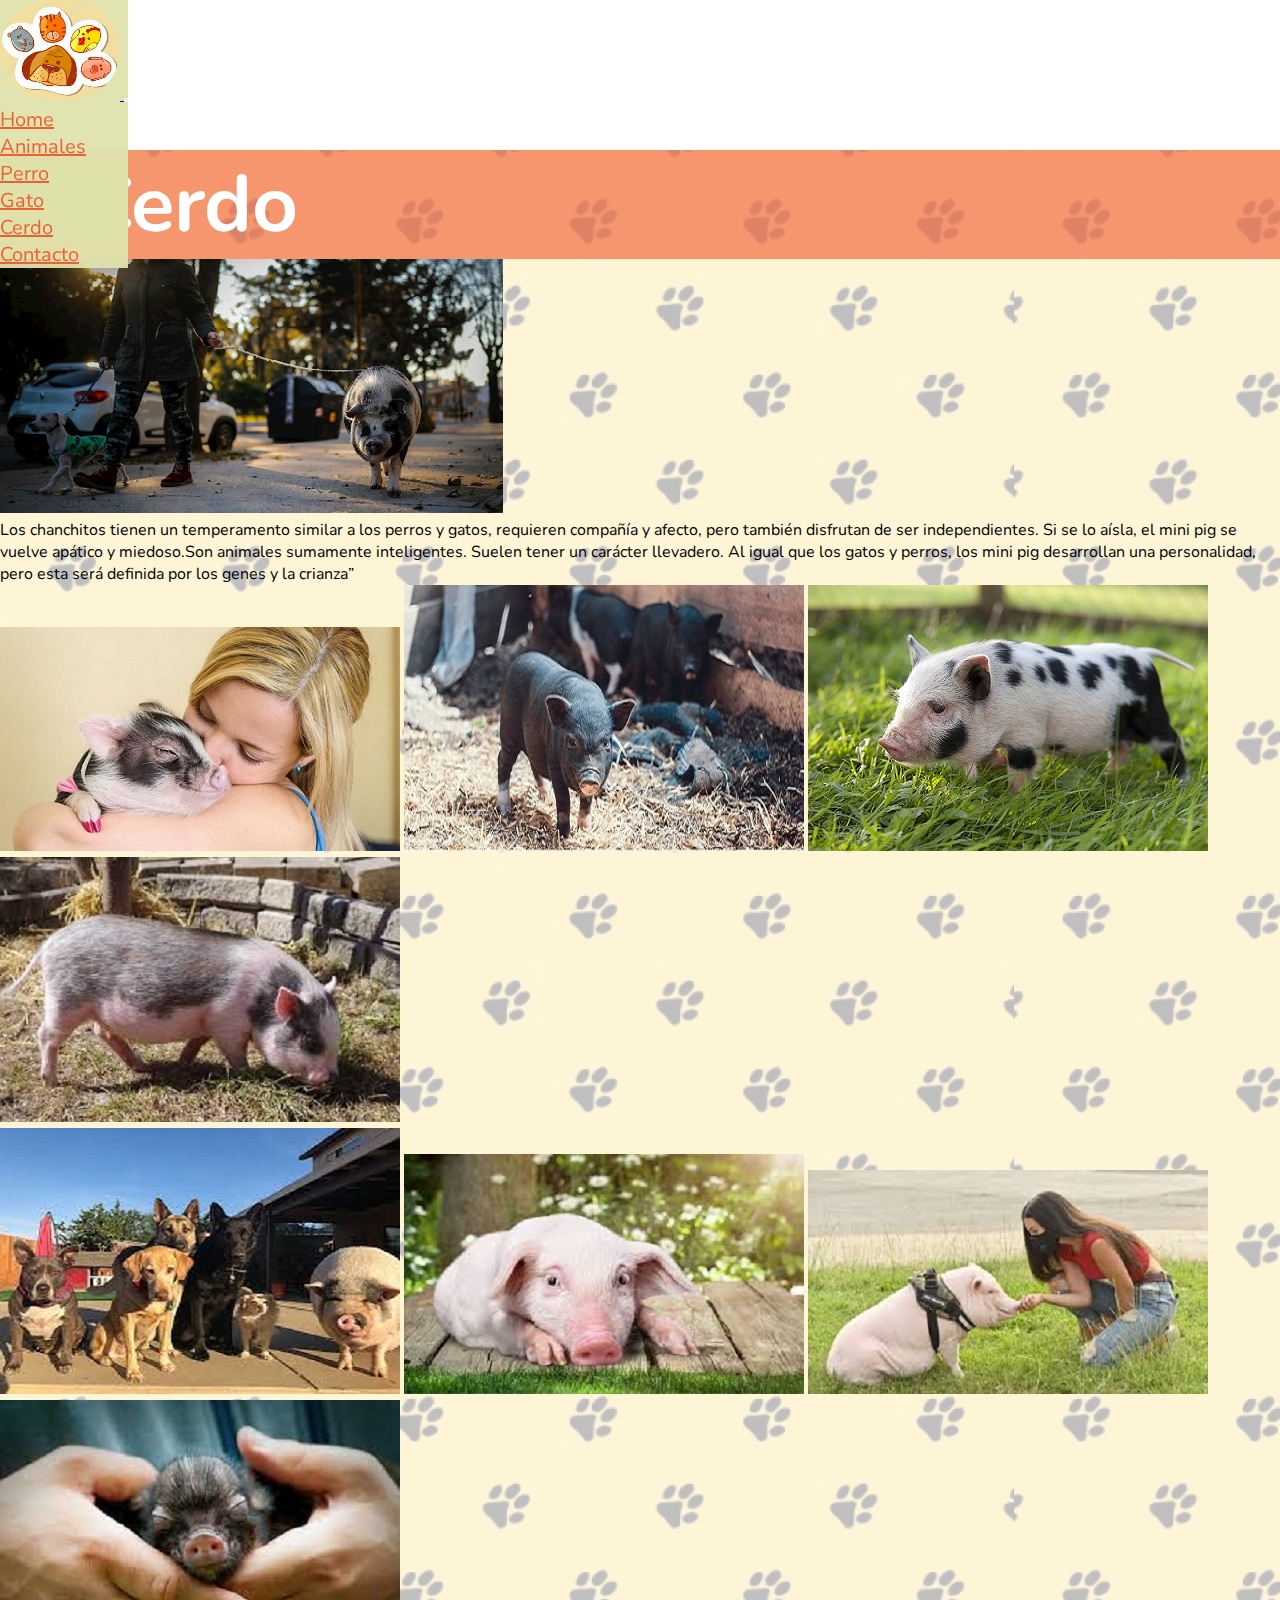
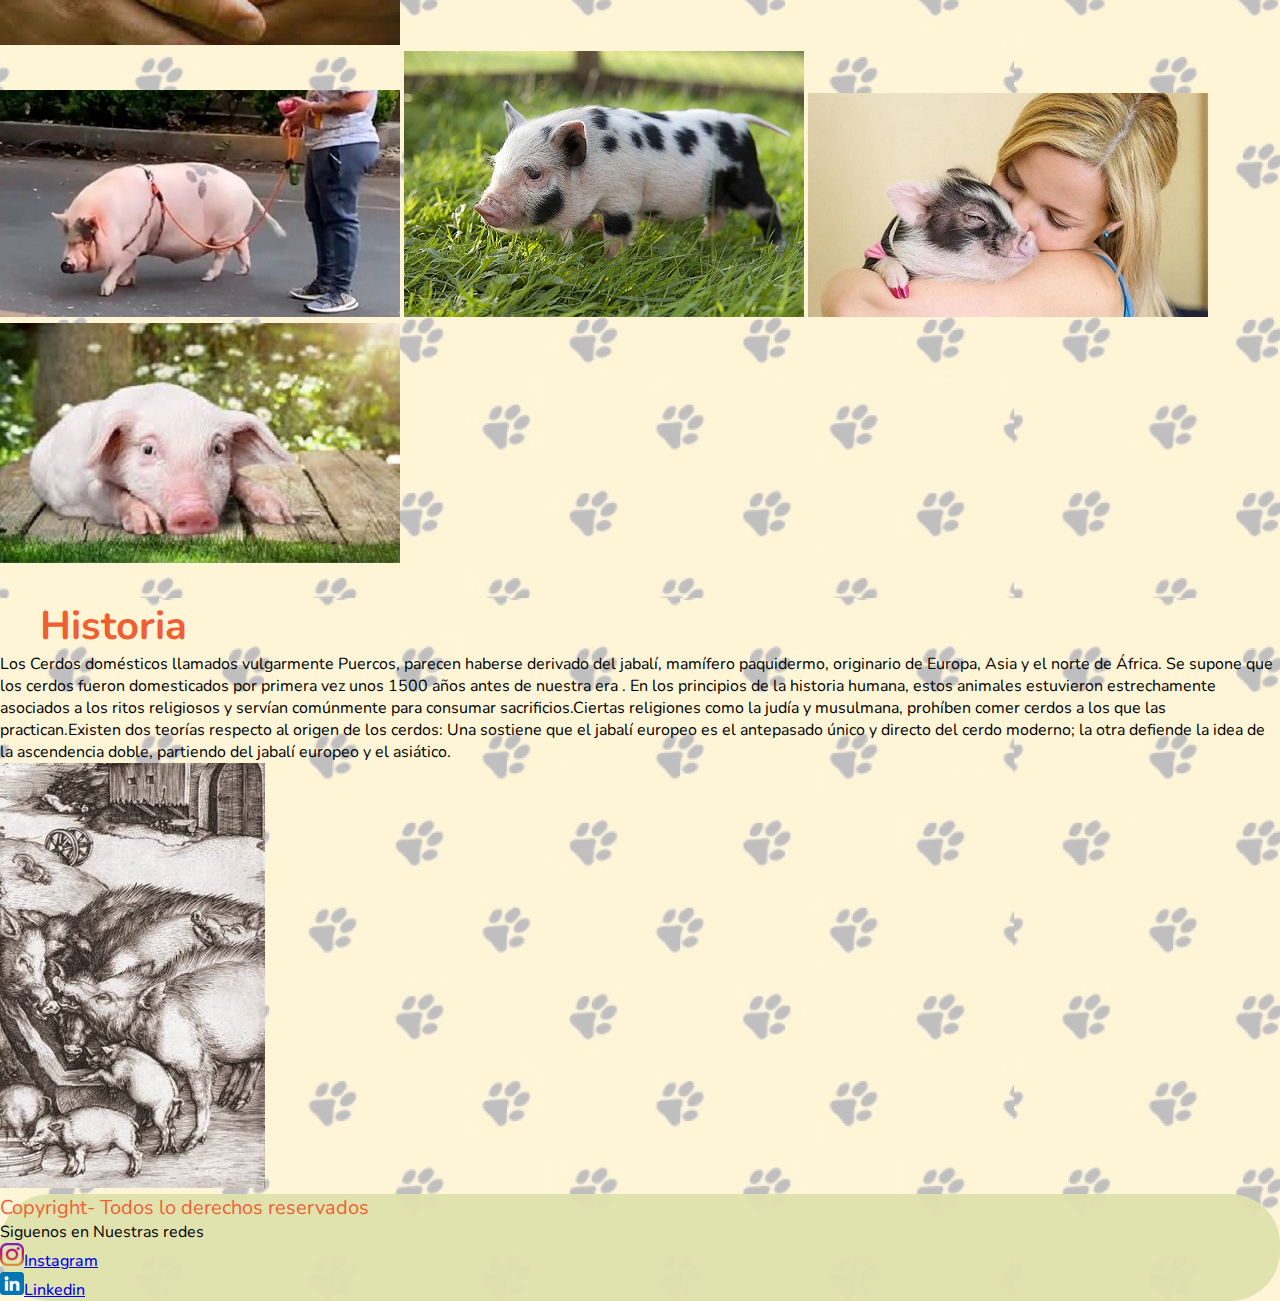
==== cerdo.html @ 75211b32 "tercera entrega proyecto final" ====
<!DOCTYPE html>
<html>
<head>
	<meta charset="utf-8">
	<meta name="viewport" content="width=device-width, initial-scale=1">
	<meta name="description" content="Chanchitos como mascotas?">
	<meta name="keywords" content="chancho, cerdo, cerdito, historia">
	<link href="https://cdn.jsdelivr.net/npm/bootstrap@5.0.2/dist/css/bootstrap.min.css" rel="stylesheet" integrity="sha384-EVSTQN3/azprG1Anm3QDgpJLIm9Nao0Yz1ztcQTwFspd3yD65VohhpuuCOmLASjC" crossorigin="anonymous">
	<link href="https://fonts.googleapis.com/css2?family=Nunito:wght@200&display=swap" rel="stylesheet">
	<link rel="stylesheet" type="text/css" href="css/estilo.css">
	<link rel="shortcut icon"  href="imagenes/iconPestaña.png" />

	<title>Cerdo</title>
</head>
<body>
	<div class="container-fluid  contenidoFullscreen">	
		<!--HEADER-->
		<nav class="navbar navbar-expand-lg navbar-light bg-light ">
		  <div class="container-fluid contenidoNav">
		    <a class="navbar-brand" href="index.html"><!--HREF-->
		      <img src="imagenes/logo.jpg" alt="logo" width="120" height="100">
		    </a>
		    <button class="navbar-toggler" type="button" data-bs-toggle="collapse" data-bs-target="#navbarNavDropdown" aria-controls="navbarNavDropdown" aria-expanded="false" aria-label="Toggle navigation">
		      <span class="navbar-toggler-icon"></span>
		    </button>
		    <div class="collapse navbar-collapse" id="navbarNavDropdown">
		      <ul class="navbar-nav">
		        <li class="nav-item ">
		          <a class="nav-link active textoColorsito " aria-current="page" href="index.html">Home</a> <!--HREF-->
		        </li>
		        <li class="nav-item dropdown">
		          <a class="nav-link dropdown-toggle textoColorsito fw-bold " href="#" id="navbarDropdownMenuLink" role="button" data-bs-toggle="dropdown" aria-expanded="false">Animales</a>
		          <ul class="dropdown-menu dropdownColorsito" aria-labelledby="navbarDropdownMenuLink">
		            <li><a class="dropdown-item textoColorsito" href="perro.html">Perro</a></li> <!--HREF-->
		            <li><a class="dropdown-item textoColorsito" href="gato.html">Gato</a></li> <!--HREF-->
		            <li><a class="dropdown-item textoColorsito" href="cerdo.html">Cerdo</a></li> <!--HREF-->
		          </ul>
		        </li>  
		        <li class="nav-item">
		          <a class="nav-link textoColorsito" href="contacto.html">Contacto</a><!--HREF-->
		        </li>        
		      </ul>
		    </div>
		  </div>
		</nav>
		<!--FIN HEADER-->

		<div class="container-fluid py-5">
				<div class="row container-xl mx-auto">
					<div class="col-12 text-center contenidoTitulo">
						<h1 class="fw-bold">Cerdo</h1>
					</div>
				</div>
				<div class="row g-0 text-center justify-content-center  ">
					<div class=" col-12 col-md-8">
						<img class="img-fluid" src="imagenes/cerdoFoto.jpg">
					</div>
				</div>	
				<div class="row g-0 text-center justify-content-center ">
					<div class="col-12 col-md-8">
							<p class="text-center fw-bold">Los chanchitos tienen un temperamento similar a los perros y gatos, requieren compañía y afecto, pero también disfrutan de ser independientes. Si se lo aísla, el mini pig se vuelve apático y miedoso.Son animales sumamente inteligentes. Suelen tener un carácter llevadero. Al igual que los gatos y perros, los mini pig desarrollan una personalidad, pero esta será definida por los genes y la crianza”</p>
					</div>
				</div>	
		</div>
		<div  class="carousel slide pointer-event animated" data-bs-ride="carousel" style="visibility: visible; animation-name: fadeIn;">
			<div class="carousel-inner">
				<div class="carousel-item active">
					<div class="d-flex justify-content-evenly">
						<img src="imagenes/carusel.jpg" class="d-inline-block w-20 w-sm-30" alt="...">
						<img src="imagenes/carusel2.jpg" class="d-inline-block w-20 w-sm-30" alt="...">
						<img src="imagenes/carusel3.jpg" class="d-inline-block w-20 w-sm-30" alt="...">
						<img src="imagenes/carusel4.jpg" class="d-none d-md-inline-block w-20 d-none" alt="...">
					</div>
				</div>
				<div class="carousel-item">
					<div class="d-flex justify-content-evenly">
						<img src="imagenes/carusel5.jpg" class="d-inline-block w-20 w-sm-30" alt="...">
						<img src="imagenes/carusel6.jpg" class="d-inline-block w-20 w-sm-30" alt="...">
						<img src="imagenes/carusel7.jpg" class="d-inline-block w-20 w-sm-30" alt="...">
						<img src="imagenes/carusel8.jpg" class="d-none d-md-inline-block w-20" alt="...">
					</div>
				</div>
				<div class="carousel-item">
					<div class="d-flex justify-content-evenly">
						<img src="imagenes/carusel9.jpg" class="d-inline-block w-20 w-sm-30" alt="...">
						<img src="imagenes/carusel3.jpg" class="d-inline-block w-20 w-sm-30" alt="...">
						<img src="imagenes/carusel.jpg" class="d-inline-block w-20 w-sm-30" alt="...">
						<img src="imagenes/carusel6.jpg" class="d-none d-md-inline-block w-20" alt="...">
					</div>
				</div>
			</div>
		</div>
		<div class="container-fluid py-5">
				<div class="row">
					<div class="col-12 text-center cotenidoSubtitulo">
						<h2 class="fw-bold">Historia</h2>
					</div>

				</div>
				<div class="row g-0 text-center justify-content-center" >
					<div class=" col-8  col-md-6">
						<p class="text-center fw-bold">Los Cerdos domésticos llamados vulgarmente Puercos, parecen haberse derivado del jabalí, mamífero paquidermo, originario de Europa, Asia y el norte de África. Se supone que los cerdos fueron domesticados por primera vez unos 1500 años antes de nuestra era . En los principios de la historia humana, estos animales estuvieron estrechamente asociados a los ritos religiosos y servían comúnmente para consumar sacrificios.Ciertas religiones como la judía y musulmana, prohíben comer cerdos a los que las practican.Existen dos teorías respecto al origen de los cerdos: Una sostiene que el jabalí europeo es el antepasado único y directo del cerdo moderno; la otra defiende la idea de la ascendencia doble, partiendo del jabalí europeo y el asiático.</p>
					</div>
				</div>
				<div class="row g-0 text-center justify-content-center" >
						<div class=" col-12  col-md-8">
							<img src="imagenes/cerdoHistoria.jpg">
						</div>
				</div>
		</div>		
		<!--FOOTER-->
	  	<footer class="footer mt-auto py-3 bg-light pieDeContacto d-flex justify-content-sm-center ">
			<div class="container">
			    <span class="text-muted textoColorsito">Copyright- Todos lo derechos reservados</span>
			    <div class="row container-md">
			    	<p class="fw-bold">Siguenos en Nuestras redes</p>
			    	<ul>
			    		<li><a href="https://www.instagram.com/z.catriel/" class="text-decoration-none"><img class ="icon" src="imagenes/instagram.png" height="23" width="24" >Instagram</a></li>
			    		<li><a href="https://www.linkedin.com/in/zeeb-catriel-labat-46a80b188/" class="text-decoration-none"><img class ="icon" src="imagenes/linkedin.png" height="23" width="24" >Linkedin</a></li>
			    	</ul>	
			    </div>
			</div>
		</footer>
		<!--FOOTER-->
	</div>
	<!---FIN FULLSCREEN-->	
	<script src="https://cdn.jsdelivr.net/npm/bootstrap@5.0.2/dist/js/bootstrap.bundle.min.js" integrity="sha384-MrcW6ZMFYlzcLA8Nl+NtUVF0sA7MsXsP1UyJoMp4YLEuNSfAP+JcXn/tWtIaxVXM" crossorigin="anonymous"></script> <!--LINK BOOTSTRAP-->	

</body>
</html>
---- css/estilo.css ----
.font-weight-ligth {
  font-weight: 300;
}

.font-weight-regular {
  font-weight: 400;
}

.font-weight-medium {
  font-weight: 500;
}

* {
  padding: 0;
  margin: 0;
}

body {
  font-family: 'Nunito', sans-serif;
}

.contenidoNav {
  position: fixed;
  top: 0;
  z-index: 1;
}

.contenidoNav img {
  border-radius: 50px;
  -webkit-transition: all 250ms ease-in-out;
  transition: all 250ms ease-in-out;
}

.contenidoNav img:hover {
  -webkit-transform: scale(1.1);
          transform: scale(1.1);
  border-radius: 44px;
}

.dropdownColorsito, .contenidoNav {
  background-color: #dfe1acf2;
}

.textoColorsito {
  color: #F05F31 !important;
  font-size: 1.25rem;
}

.contenidoFullscreen {
  background: url(../imagenes/fullscreen3.jpg);
  height: 100%;
  z-index: 1000;
}

.contenidoAnimalesHome, .contenidoContacto {
  margin-top: 100px;
}

.contenidoTitulo {
  margin-top: 150px;
}

.contenidoTitulo h1 {
  font-size: 5rem;
  padding: 0 1em;
  background-color: #f05f31a1;
  color: #fff;
}

@media (max-width: 768px) {
  .contenidoTitulo h1 {
    font-size: 3rem;
    padding: 0 1em;
  }
}

.cotenidoSubtitulo {
  margin-top: 30px;
}

.cotenidoSubtitulo h2, .cotenidoSubtitulo h3 {
  font-size: 2.5rem;
  padding: 0 1em;
  color: #F05F31;
}

@media (max-width: 768px) {
  .cotenidoSubtitulo h2, .cotenidoSubtitulo h3 {
    font-size: 1.5rem;
    padding: 0 1em;
  }
}

.contenidoAnimalesHome__imagen {
  -webkit-transition: all 250ms ease-in-out;
  transition: all 250ms ease-in-out;
  margin-top: 40px;
}

.contenidoAnimalesHome__imagen img {
  height: 400px;
  margin: 55px;
}

.contenidoAnimalesHome__imagen img:hover {
  -webkit-transform: scale(1.1);
          transform: scale(1.1);
  border-radius: 44px;
  border: 2px solid #F05F31;
}

.gatoImagenAnimacion {
  -webkit-animation-name: gato;
          animation-name: gato;
  -webkit-animation-iteration-count: 1;
          animation-iteration-count: 1;
  -webkit-animation-timing-function: ease-in-out;
          animation-timing-function: ease-in-out;
  -webkit-animation-duration: 2s;
          animation-duration: 2s;
}

@-webkit-keyframes gato {
  0% {
    top: 100%;
    margin-top: -50px;
  }
  100% {
    top: 0;
  }
}

@keyframes gato {
  0% {
    top: 100%;
    margin-top: -50px;
  }
  100% {
    top: 0;
  }
}

.botonEnviar input {
  -webkit-transition: all 250ms ease-in-out;
  transition: all 250ms ease-in-out;
}

.botonEnviar input:hover {
  -webkit-transform: scale(1.1);
          transform: scale(1.1);
  border-radius: 50px;
  background-color: #dfe1acf2;
}

.perroCocina {
  -webkit-transition: all 250ms ease-in-out;
  transition: all 250ms ease-in-out;
}

.perroCocina:hover {
  -webkit-transform: scale(1.1);
          transform: scale(1.1);
}

.pieDeContacto {
  border-radius: 50px;
  background-color: #dfe1acf2 !important;
}

.pieDeContacto ul li {
  font-weight: 500;
  list-style-type: none;
}
/*# sourceMappingURL=estilo.css.map */
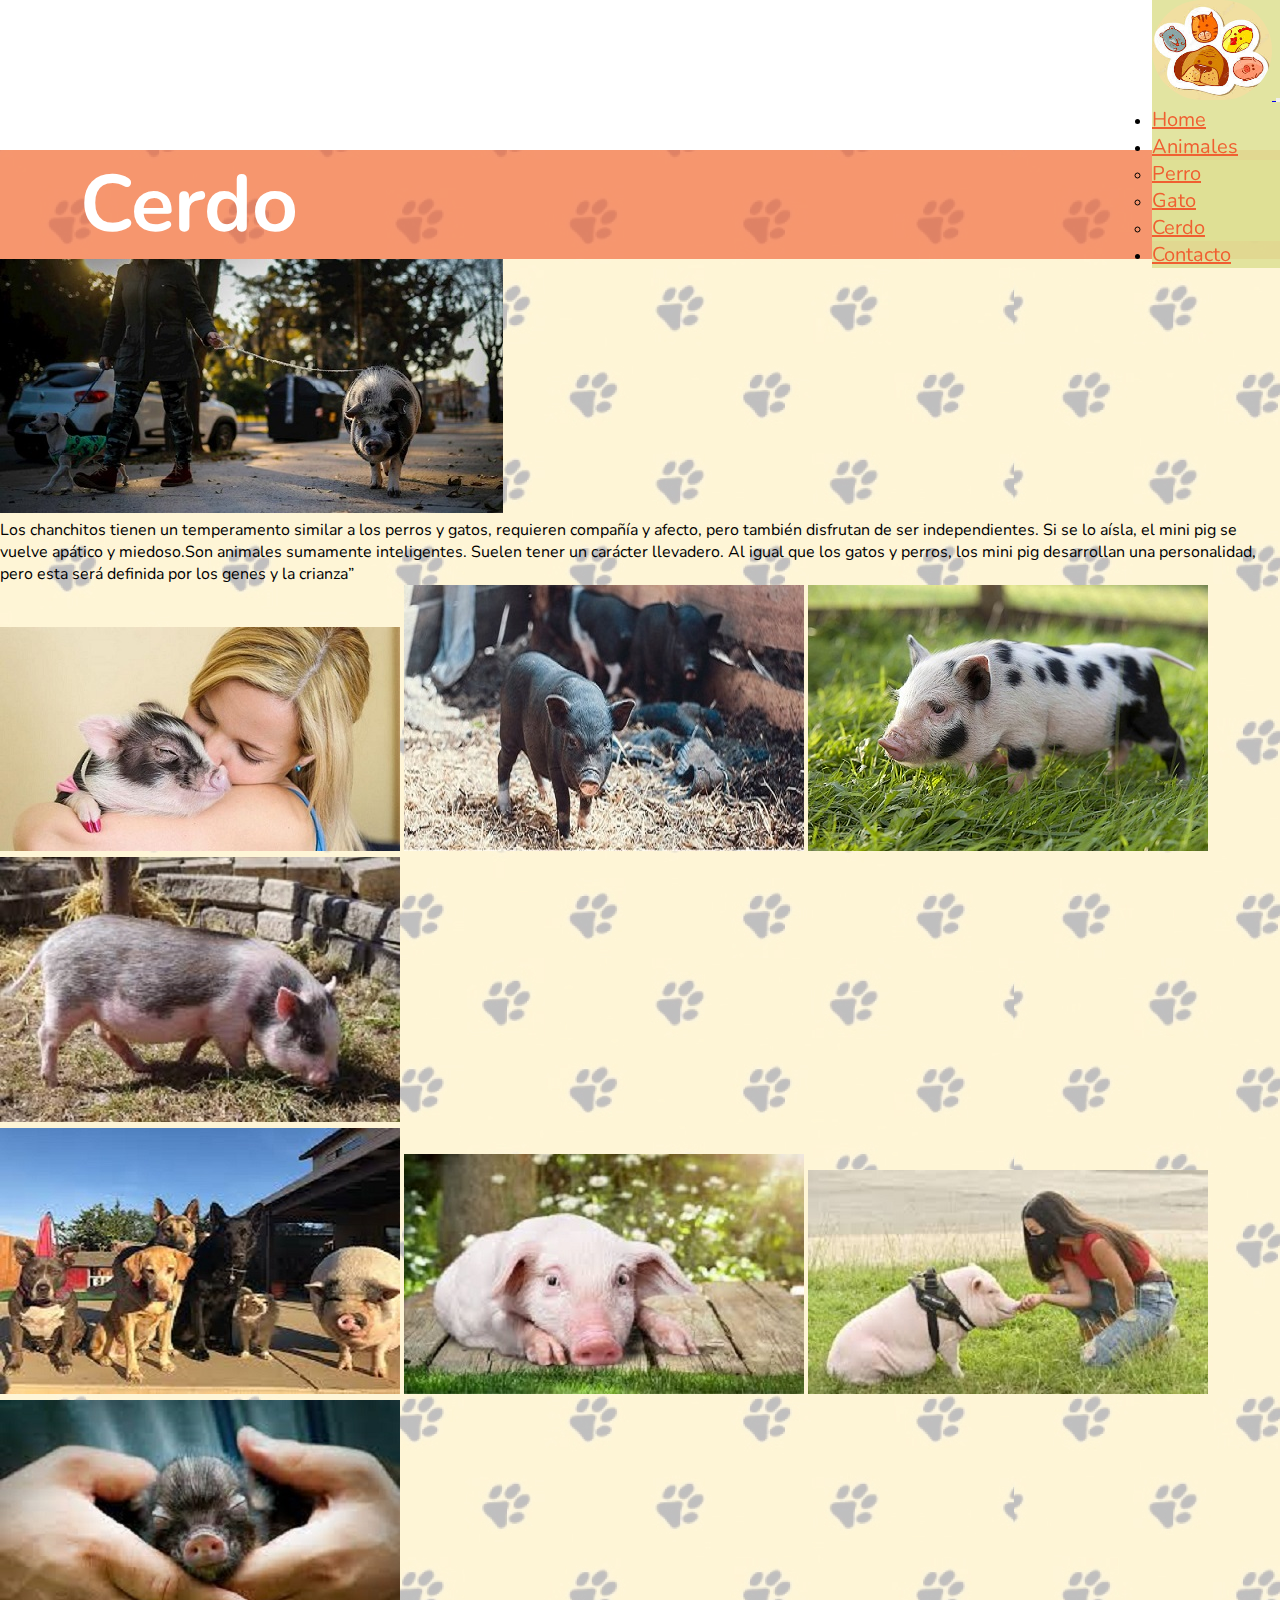
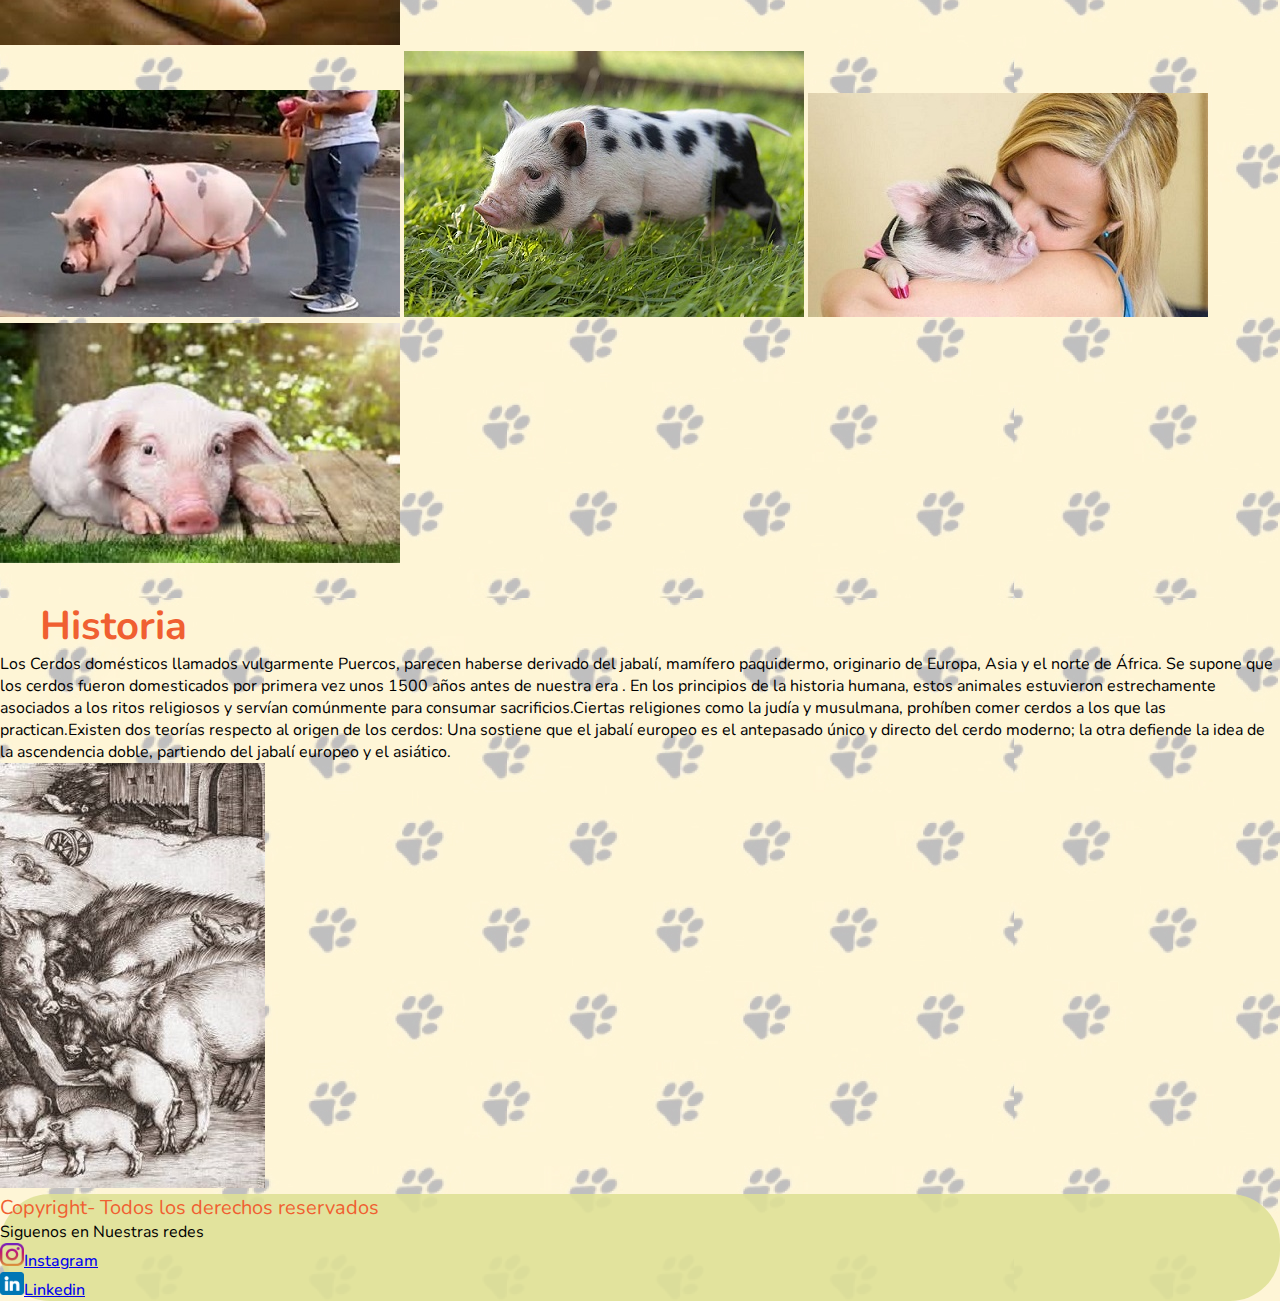
==== commit a7844198: "formulario" ====
--- a/cerdo.html
+++ b/cerdo.html
@@ -111,7 +111,7 @@
 		<!--FOOTER-->
 	  	<footer class="footer mt-auto py-3 bg-light pieDeContacto d-flex justify-content-sm-center ">
 			<div class="container">
-			    <span class="text-muted textoColorsito">Copyright- Todos lo derechos reservados</span>
+			    <span class="text-muted textoColorsito">Copyright- Todos los derechos reservados</span>
 			    <div class="row container-md">
 			    	<p class="fw-bold">Siguenos en Nuestras redes</p>
 			    	<ul>
--- a/css/estilo.css
+++ b/css/estilo.css
@@ -22,6 +22,7 @@
 .contenidoNav {
   position: fixed;
   top: 0;
+  right: 0;
   z-index: 1;
 }
 
@@ -38,7 +39,7 @@
 }
 
 .dropdownColorsito, .contenidoNav {
-  background-color: #dfe1acf2;
+  background-color: #dee195e3;
 }
 
 .textoColorsito {
@@ -140,6 +141,23 @@
   }
 }
 
+.carruselRazaGato p {
+  font-size: 2rem;
+  padding: 0 1em;
+}
+
+@media (max-width: 768px) {
+  .carruselRazaGato p {
+    font-size: 0.8rem;
+    padding: 0 1em;
+  }
+}
+
+.carruselRazaGato img {
+  -o-object-fit: cover;
+     object-fit: cover;
+}
+
 .botonEnviar input {
   -webkit-transition: all 250ms ease-in-out;
   transition: all 250ms ease-in-out;
@@ -149,7 +167,7 @@
   -webkit-transform: scale(1.1);
           transform: scale(1.1);
   border-radius: 50px;
-  background-color: #dfe1acf2;
+  background-color: #dee195e3;
 }
 
 .perroCocina {
@@ -164,7 +182,7 @@
 
 .pieDeContacto {
   border-radius: 50px;
-  background-color: #dfe1acf2 !important;
+  background-color: #dee195e3 !important;
 }
 
 .pieDeContacto ul li {
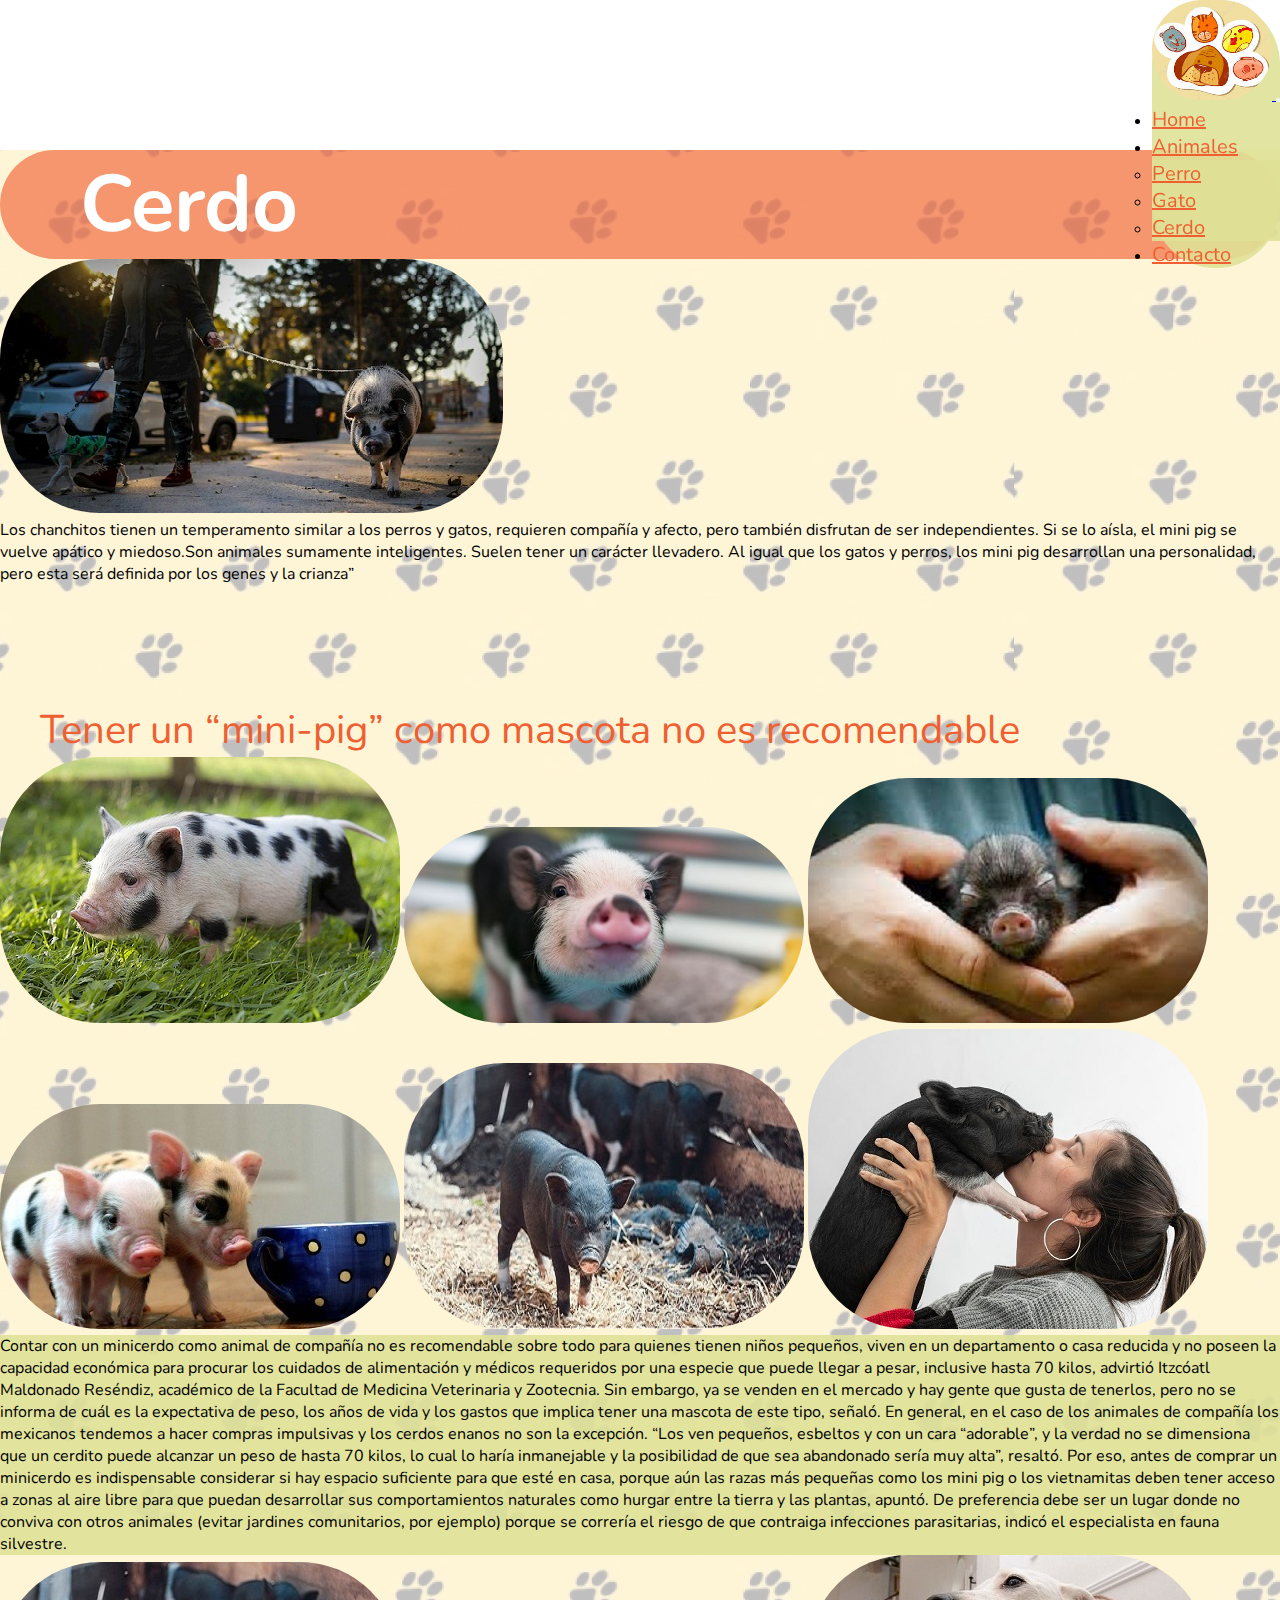
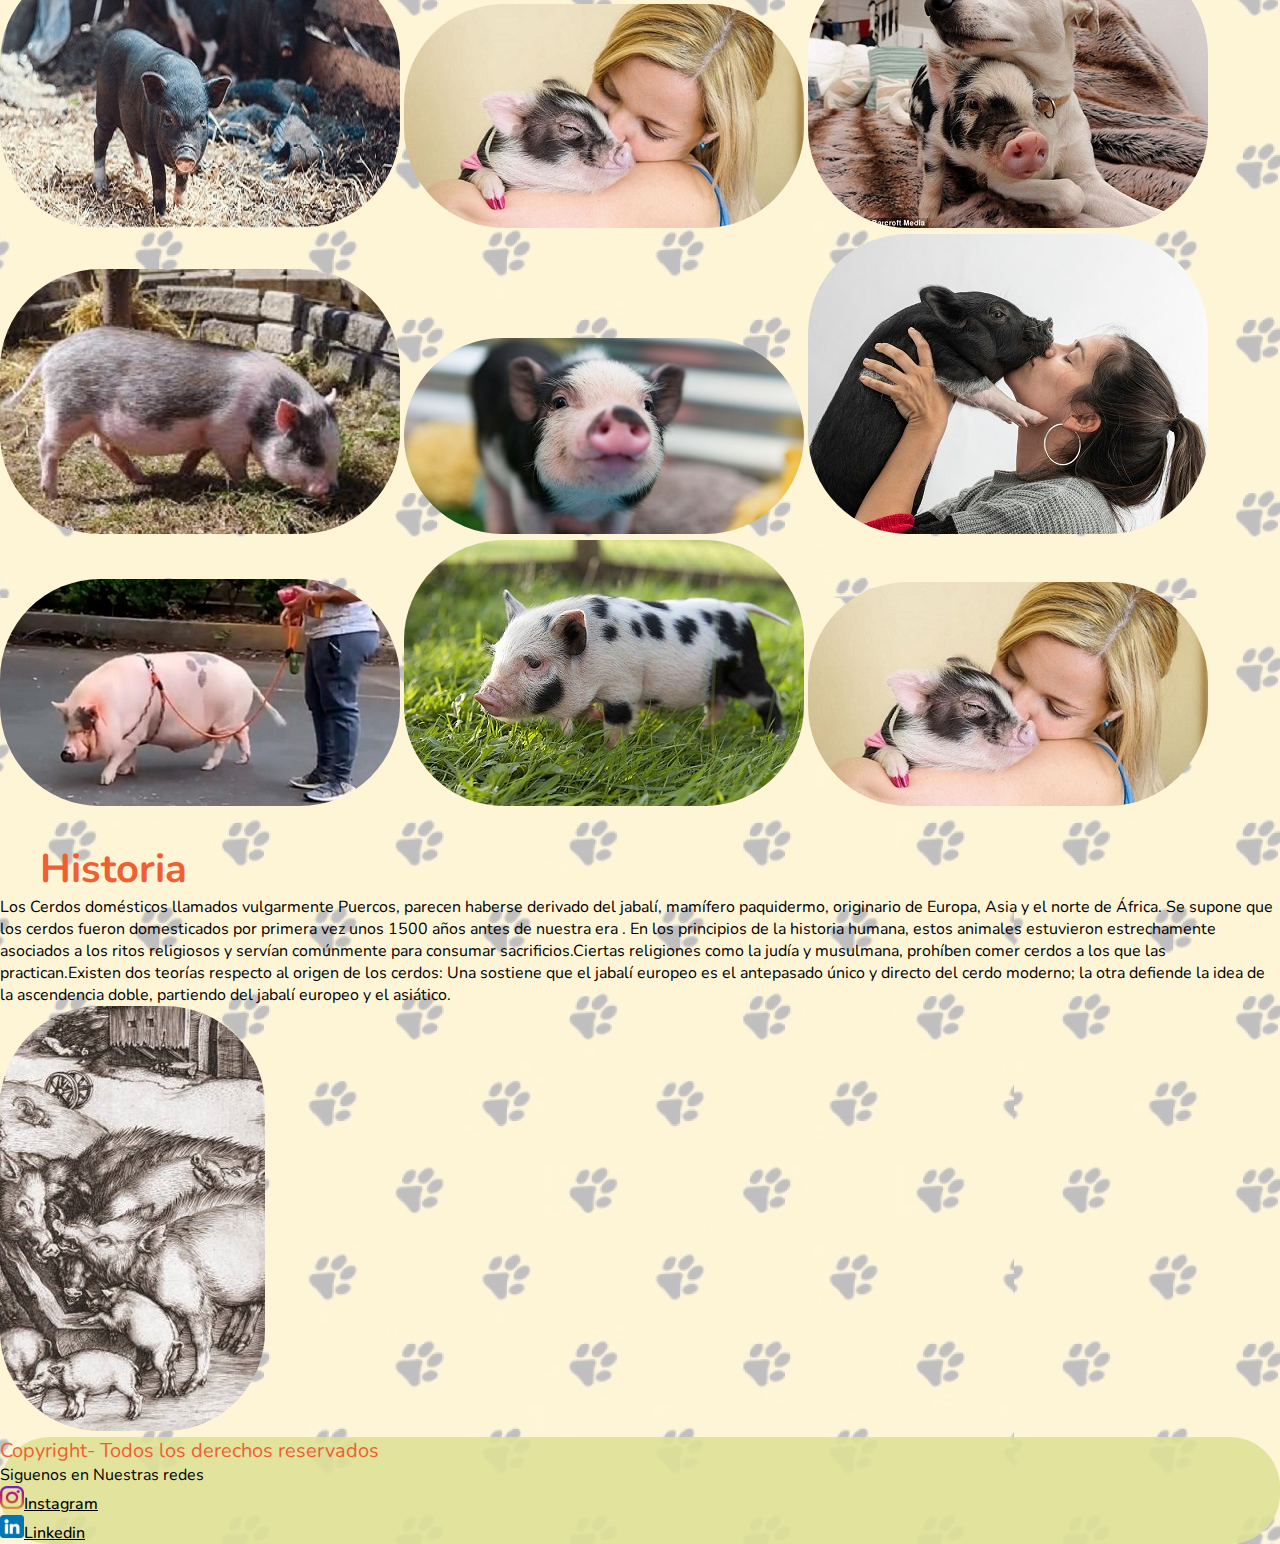
==== commit 765110d0: "preparando reentrega" ====
--- a/cerdo.html
+++ b/cerdo.html
@@ -46,66 +46,99 @@
 		<!--FIN HEADER-->
 
 		<div class="container-fluid py-5">
-				<div class="row container-xl mx-auto">
-					<div class="col-12 text-center contenidoTitulo">
+				<div class="row container-xl my-5">
+					<div class="col-12 text-center contenidoTitulo borde">
 						<h1 class="fw-bold">Cerdo</h1>
 					</div>
 				</div>
-				<div class="row g-0 text-center justify-content-center  ">
-					<div class=" col-12 col-md-8">
+				<div class="row  text-center justify-content-center align-items-center my-5  ">
+					<div class=" col-12 col-md-6 my-5 borde">
 						<img class="img-fluid" src="imagenes/cerdoFoto.jpg">
-					</div>
-				</div>	
-				<div class="row g-0 text-center justify-content-center ">
-					<div class="col-12 col-md-8">
+					</div>	
+					<div class="col-12 col-md-6  text-center">
 							<p class="text-center fw-bold">Los chanchitos tienen un temperamento similar a los perros y gatos, requieren compañía y afecto, pero también disfrutan de ser independientes. Si se lo aísla, el mini pig se vuelve apático y miedoso.Son animales sumamente inteligentes. Suelen tener un carácter llevadero. Al igual que los gatos y perros, los mini pig desarrollan una personalidad, pero esta será definida por los genes y la crianza”</p>
 					</div>
 				</div>	
 		</div>
-		<div  class="carousel slide pointer-event animated" data-bs-ride="carousel" style="visibility: visible; animation-name: fadeIn;">
-			<div class="carousel-inner">
-				<div class="carousel-item active">
-					<div class="d-flex justify-content-evenly">
-						<img src="imagenes/carusel.jpg" class="d-inline-block w-20 w-sm-30" alt="...">
-						<img src="imagenes/carusel2.jpg" class="d-inline-block w-20 w-sm-30" alt="...">
-						<img src="imagenes/carusel3.jpg" class="d-inline-block w-20 w-sm-30" alt="...">
-						<img src="imagenes/carusel4.jpg" class="d-none d-md-inline-block w-20 d-none" alt="...">
+		<br><br><br><br>
+		<div class="conteiner my-5">
+			<div class="cotenidoSubtitulo text-center">
+				<p>Tener un “mini-pig” como mascota no es recomendable</p>
+			</div>
+			<div  class="carousel slide pointer-event animated my-5" data-bs-ride="carousel" style="visibility: visible; animation-name: fadeIn;">
+				<div class="carousel-inner">
+					<div class="carousel-item">
+						<div class="d-flex justify-content-around borde">
+							<img src="imagenes/carusel3.jpg" class="d-inline-block  m-3" >
+							<img src="imagenes/carusel6.jpg" class="d-inline-block  m-3">
+							<img src="imagenes/carusel8.jpg" class="d-inline-block  m-3" >
+							
+						</div>
+					</div>
+					<div class="carousel-item active">
+						<div class="d-flex justify-content-around borde">
+							<img src="imagenes/carusel5.jpg" class="d-inline-block w-20 w-sm-30 m-3">
+							<img src="imagenes/carusel2.jpg" class="d-inline-block w-20 w-sm-30 m-3">
+							<img src="imagenes/carusel7.jpg" class="d-inline-block w-20 w-sm-30 m-3">
+							
+						</div>
 					</div>
 				</div>
-				<div class="carousel-item">
-					<div class="d-flex justify-content-evenly">
-						<img src="imagenes/carusel5.jpg" class="d-inline-block w-20 w-sm-30" alt="...">
-						<img src="imagenes/carusel6.jpg" class="d-inline-block w-20 w-sm-30" alt="...">
-						<img src="imagenes/carusel7.jpg" class="d-inline-block w-20 w-sm-30" alt="...">
-						<img src="imagenes/carusel8.jpg" class="d-none d-md-inline-block w-20" alt="...">
+			</div>
+			<div class="conteiner text-center m-5 dropdownColorsito">
+				<p class="p-3 fw-bold">Contar con un minicerdo como animal de compañía no es recomendable sobre todo para quienes tienen niños pequeños, viven en un departamento o casa reducida y no poseen la capacidad económica para procurar los cuidados de alimentación y médicos requeridos por una especie que puede llegar a pesar, inclusive hasta 70 kilos, advirtió Itzcóatl Maldonado Reséndiz, académico de la Facultad de Medicina Veterinaria y Zootecnia.
+
+					Sin embargo, ya se venden en el mercado y hay gente que gusta de tenerlos, pero no se informa de cuál es la expectativa de peso, los años de vida y los gastos que implica tener una mascota de este tipo, señaló.
+					
+					En general, en el caso de los animales de compañía los mexicanos tendemos a hacer compras impulsivas y los cerdos enanos no son la excepción. “Los ven pequeños, esbeltos y con un cara “adorable”, y la verdad no se dimensiona que un cerdito puede alcanzar un peso de hasta 70 kilos, lo cual lo haría inmanejable y la posibilidad de que sea abandonado sería muy alta”, resaltó.
+					
+					Por eso, antes de comprar un minicerdo es indispensable considerar si hay espacio suficiente para que esté en casa, porque aún las razas más pequeñas como los mini pig o los vietnamitas deben tener acceso a zonas al aire libre para que puedan desarrollar sus comportamientos naturales como hurgar entre la tierra y las plantas, apuntó.
+					
+					De preferencia debe ser un lugar donde no conviva con otros animales (evitar jardines comunitarios, por ejemplo) porque se correría el riesgo de que contraiga infecciones parasitarias, indicó el especialista en fauna silvestre.</p>
+			</div>		
+			<div  class="carousel slide pointer-event animated my-5" data-bs-ride="carousel" style="visibility: visible; animation-name: fadeIn;">
+				<div class="carousel-inner">
+					<div class="carousel-item active">
+						<div class="d-flex justify-content-around borde">
+							<img src="imagenes/carusel2.jpg" class="d-inline-block w-20 w-sm-30 m-3" >
+							<img src="imagenes/carusel.jpg" class="d-inline-block w-20 w-sm-30 m-3">
+							<img src="imagenes/caruselj.jpg" class="d-inline-block w-20 w-sm-30 m-3" >
+							
+						</div>
 					</div>
-				</div>
-				<div class="carousel-item">
-					<div class="d-flex justify-content-evenly">
-						<img src="imagenes/carusel9.jpg" class="d-inline-block w-20 w-sm-30" alt="...">
-						<img src="imagenes/carusel3.jpg" class="d-inline-block w-20 w-sm-30" alt="...">
-						<img src="imagenes/carusel.jpg" class="d-inline-block w-20 w-sm-30" alt="...">
-						<img src="imagenes/carusel6.jpg" class="d-none d-md-inline-block w-20" alt="...">
+					<div class="carousel-item">
+						<div class="d-flex justify-content-around borde">
+							<img src="imagenes/carusel4.jpg" class="d-inline-block w-20 w-sm-30 m-3">
+							<img src="imagenes/carusel6.jpg" class="d-inline-block w-20 w-sm-30 m-3">
+							<img src="imagenes/carusel7.jpg" class="d-inline-block w-20 w-sm-30 m-3">
+							
+						</div>
+					</div>
+					<div class="carousel-item">
+						<div class="d-flex justify-content-around borde">
+							<img src="imagenes/carusel9.jpg" class="d-inline-block w-20 w-sm-30 m-3">
+							<img src="imagenes/carusel3.jpg" class="d-inline-block w-20 w-sm-30 m-3">
+							<img src="imagenes/carusel.jpg" class="d-inline-block w-20 w-sm-30 m-3">
+							
+						</div>
 					</div>
 				</div>
 			</div>
 		</div>
-		<div class="container-fluid py-5">
+		<div class="container-fluid py-5 my-5">
 				<div class="row">
-					<div class="col-12 text-center cotenidoSubtitulo">
-						<h2 class="fw-bold">Historia</h2>
+					<div class="col-12 text-center cotenidoSubtitulo my-5">
+						<h2 class="fw-bold my-4">Historia</h2>
 					</div>
 
 				</div>
-				<div class="row g-0 text-center justify-content-center" >
-					<div class=" col-8  col-md-6">
-						<p class="text-center fw-bold">Los Cerdos domésticos llamados vulgarmente Puercos, parecen haberse derivado del jabalí, mamífero paquidermo, originario de Europa, Asia y el norte de África. Se supone que los cerdos fueron domesticados por primera vez unos 1500 años antes de nuestra era . En los principios de la historia humana, estos animales estuvieron estrechamente asociados a los ritos religiosos y servían comúnmente para consumar sacrificios.Ciertas religiones como la judía y musulmana, prohíben comer cerdos a los que las practican.Existen dos teorías respecto al origen de los cerdos: Una sostiene que el jabalí europeo es el antepasado único y directo del cerdo moderno; la otra defiende la idea de la ascendencia doble, partiendo del jabalí europeo y el asiático.</p>
+				<div class=" row flex-row-reverse text-center align-items-center">
+					<div class=" col-12  col-md-6 text-center">
+						<p class="fw-bold">Los Cerdos domésticos llamados vulgarmente Puercos, parecen haberse derivado del jabalí, mamífero paquidermo, originario de Europa, Asia y el norte de África. Se supone que los cerdos fueron domesticados por primera vez unos 1500 años antes de nuestra era . En los principios de la historia humana, estos animales estuvieron estrechamente asociados a los ritos religiosos y servían comúnmente para consumar sacrificios.Ciertas religiones como la judía y musulmana, prohíben comer cerdos a los que las practican.Existen dos teorías respecto al origen de los cerdos: Una sostiene que el jabalí europeo es el antepasado único y directo del cerdo moderno; la otra defiende la idea de la ascendencia doble, partiendo del jabalí europeo y el asiático.</p>
 					</div>
-				</div>
-				<div class="row g-0 text-center justify-content-center" >
-						<div class=" col-12  col-md-8">
-							<img src="imagenes/cerdoHistoria.jpg">
-						</div>
+					<div class=" col-12  col-md-6 borde text-center">
+						<img src="imagenes/cerdoHistoria.jpg">
+					</div>
 				</div>
 		</div>		
 		<!--FOOTER-->
--- a/css/estilo.css
+++ b/css/estilo.css
@@ -20,6 +20,7 @@
 }
 
 .contenidoNav {
+  border-radius: 100px;
   position: fixed;
   top: 0;
   right: 0;
@@ -28,14 +29,16 @@
 
 .contenidoNav img {
   border-radius: 50px;
-  -webkit-transition: all 250ms ease-in-out;
-  transition: all 250ms ease-in-out;
+  -webkit-transition: all 1s ease-in-out;
+  transition: all 1s ease-in-out;
 }
 
 .contenidoNav img:hover {
-  -webkit-transform: scale(1.1);
-          transform: scale(1.1);
-  border-radius: 44px;
+  -webkit-transform: rotate(360deg);
+          transform: rotate(360deg);
+  border-radius: 100px;
+  -webkit-box-shadow: 0px 0px 15px 15px #dee195e3;
+          box-shadow: 0px 0px 15px 15px #dee195e3;
 }
 
 .dropdownColorsito, .contenidoNav {
@@ -57,11 +60,29 @@
   margin-top: 100px;
 }
 
+.otrosSitio {
+  border-radius: 50px;
+}
+
+.otrosSitio a {
+  color: #000;
+}
+
+.otrosSitio a img {
+  border-radius: 100px;
+}
+
+.otrosSitio a .boton:hover {
+  color: #dee195e3;
+  background-color: #000;
+}
+
 .contenidoTitulo {
   margin-top: 150px;
 }
 
 .contenidoTitulo h1 {
+  border-radius: 100px;
   font-size: 5rem;
   padding: 0 1em;
   background-color: #f05f31a1;
@@ -79,26 +100,31 @@
   margin-top: 30px;
 }
 
-.cotenidoSubtitulo h2, .cotenidoSubtitulo h3 {
+.cotenidoSubtitulo h2, .cotenidoSubtitulo h3, .cotenidoSubtitulo p {
   font-size: 2.5rem;
   padding: 0 1em;
   color: #F05F31;
 }
 
 @media (max-width: 768px) {
-  .cotenidoSubtitulo h2, .cotenidoSubtitulo h3 {
+  .cotenidoSubtitulo h2, .cotenidoSubtitulo h3, .cotenidoSubtitulo p {
     font-size: 1.5rem;
     padding: 0 1em;
   }
 }
 
+.borde img {
+  border-radius: 100px;
+}
+
 .contenidoAnimalesHome__imagen {
-  -webkit-transition: all 250ms ease-in-out;
-  transition: all 250ms ease-in-out;
+  -webkit-transition: all 3s ease-in-out;
+  transition: all 3s ease-in-out;
   margin-top: 40px;
 }
 
 .contenidoAnimalesHome__imagen img {
+  border-radius: 50px;
   height: 400px;
   margin: 55px;
 }
@@ -106,7 +132,9 @@
 .contenidoAnimalesHome__imagen img:hover {
   -webkit-transform: scale(1.1);
           transform: scale(1.1);
-  border-radius: 44px;
+  border-radius: 100px;
+  -webkit-filter: saturate(200%);
+          filter: saturate(200%);
   border: 2px solid #F05F31;
 }
 
@@ -170,6 +198,35 @@
   background-color: #dee195e3;
 }
 
+.logoEnvio {
+  -webkit-transition: all 2s ease-in-out;
+  transition: all 2s ease-in-out;
+}
+
+.logoEnvio img {
+  border-radius: 100px;
+  opacity: 0.8;
+}
+
+.logoEnvio img:hover {
+  -webkit-transform: scale(0.8);
+          transform: scale(0.8);
+  opacity: 1;
+}
+
+.letraEnvio h2, .letraEnvio .cotenidoSubtitulo h3, .cotenidoSubtitulo .letraEnvio h3 {
+  color: #F05F31;
+  font-size: 2.5rem;
+  padding: 0 1em;
+}
+
+@media (max-width: 768px) {
+  .letraEnvio h2, .letraEnvio .cotenidoSubtitulo h3, .cotenidoSubtitulo .letraEnvio h3 {
+    font-size: 0.8rem;
+    padding: 0 1em;
+  }
+}
+
 .perroCocina {
   -webkit-transition: all 250ms ease-in-out;
   transition: all 250ms ease-in-out;
@@ -178,6 +235,7 @@
 .perroCocina:hover {
   -webkit-transform: scale(1.1);
           transform: scale(1.1);
+  border-radius: 100px;
 }
 
 .pieDeContacto {
@@ -189,4 +247,8 @@
   font-weight: 500;
   list-style-type: none;
 }
+
+.pieDeContacto ul li a {
+  color: #000;
+}
 /*# sourceMappingURL=estilo.css.map */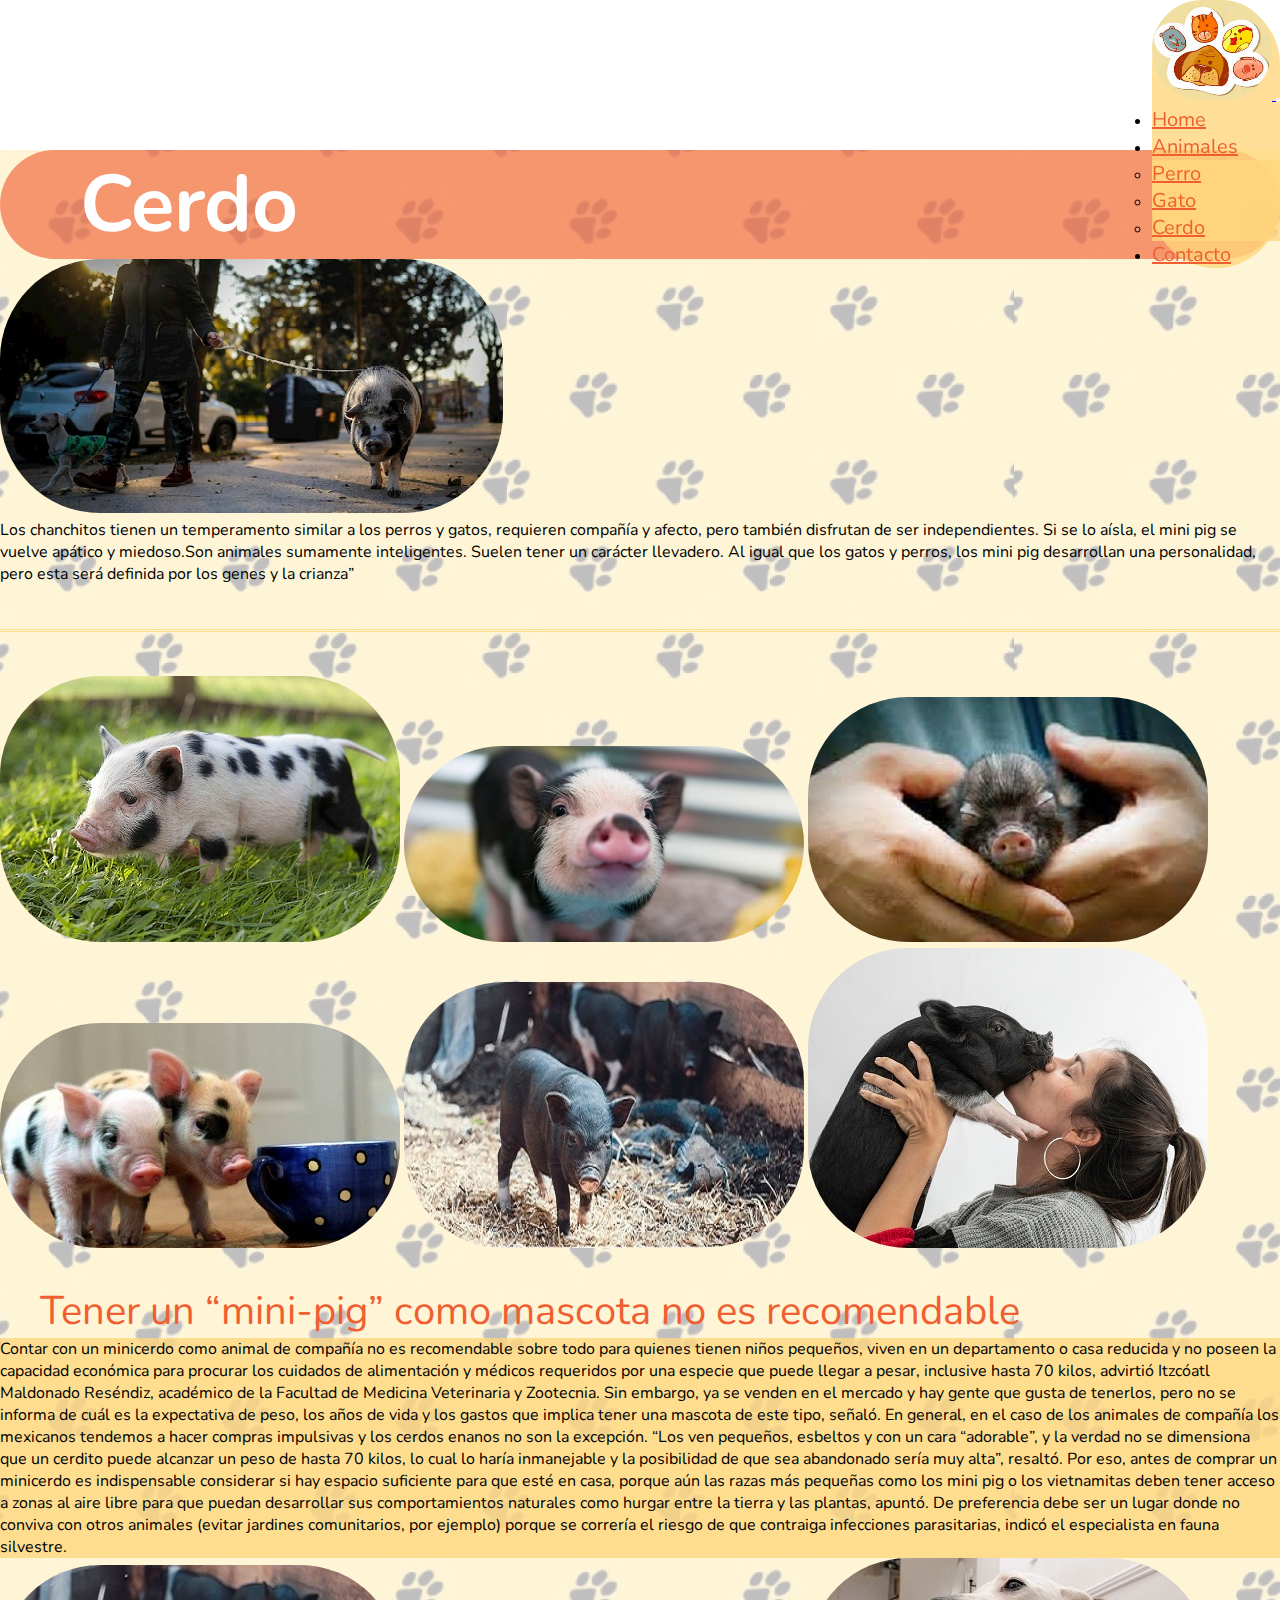
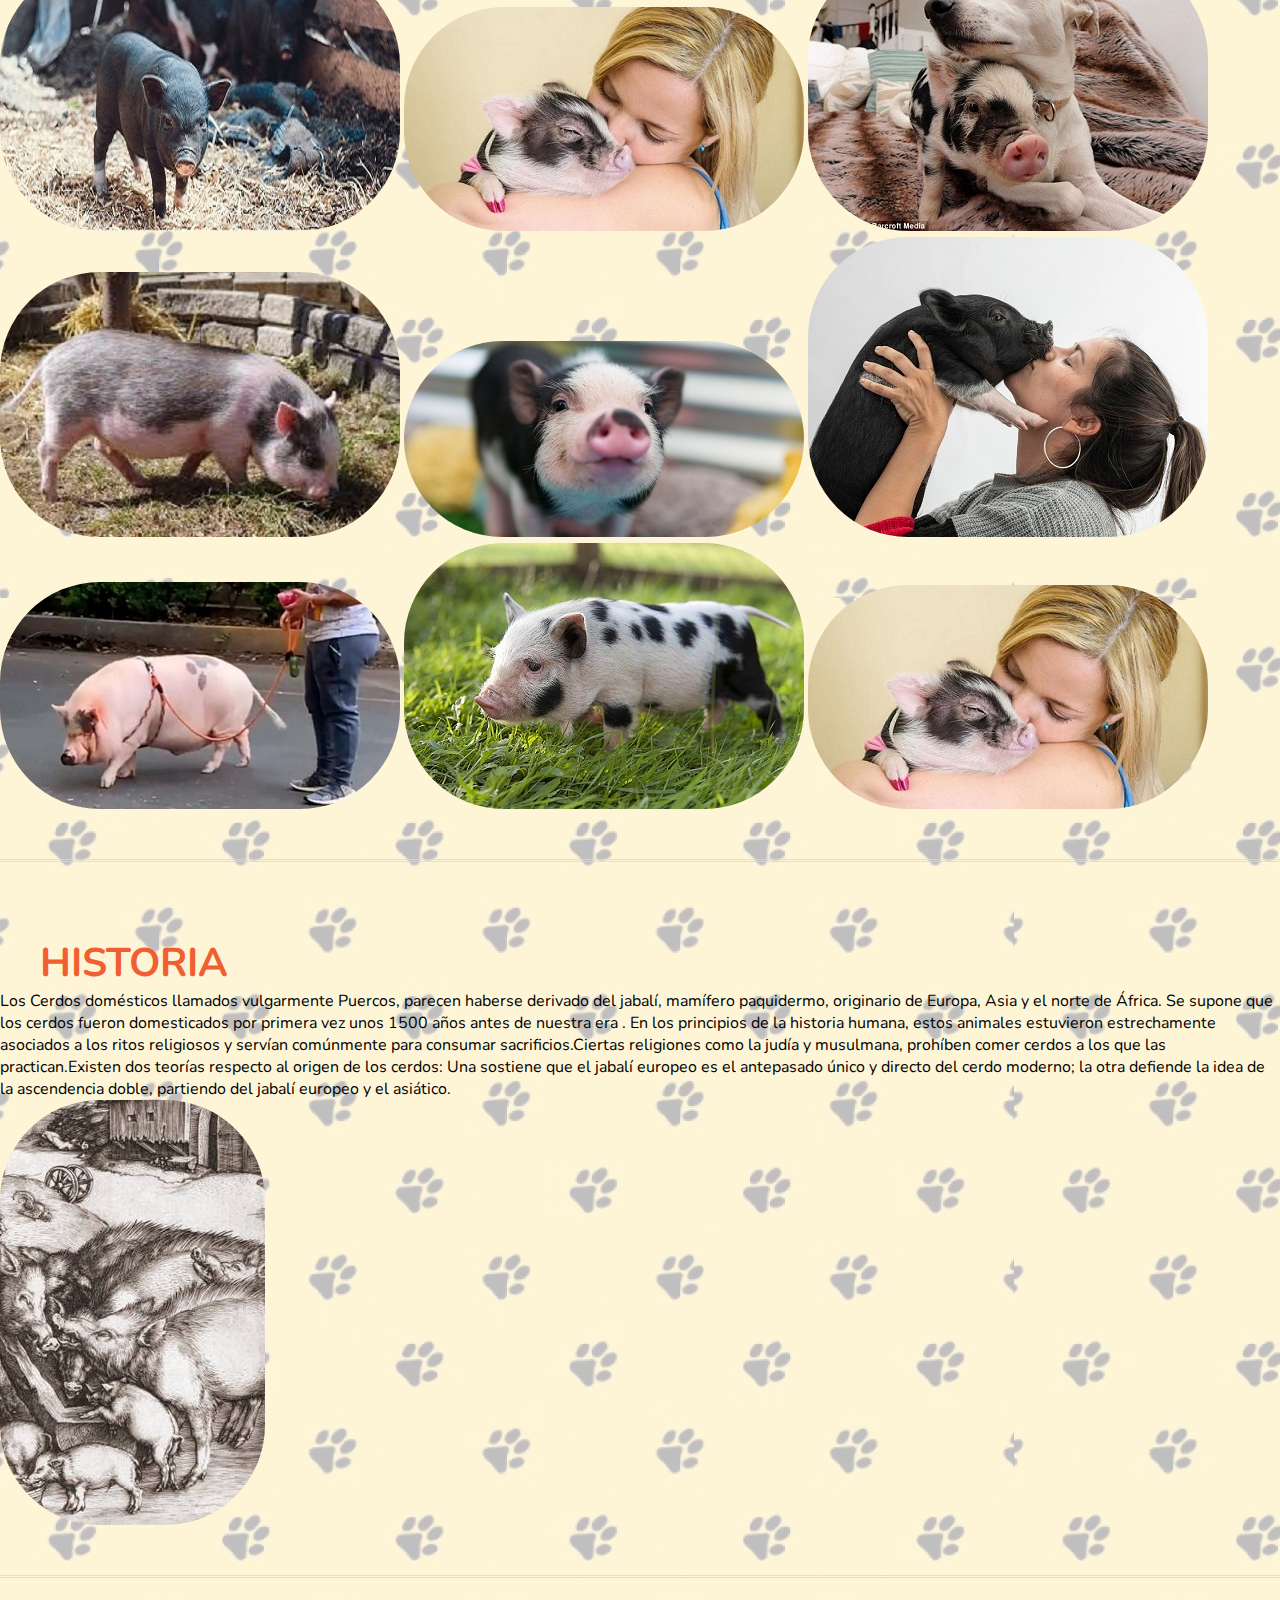
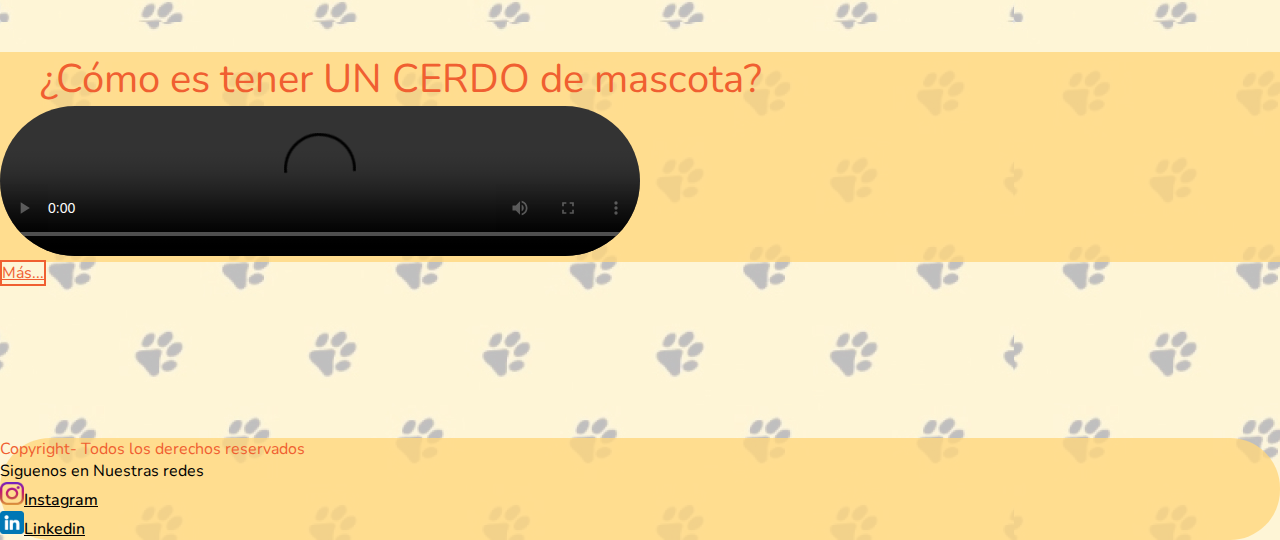
==== commit c0cd6e6c: "viendo preentrega" ====
--- a/cerdo.html
+++ b/cerdo.html
@@ -16,32 +16,32 @@
 	<div class="container-fluid  contenidoFullscreen">	
 		<!--HEADER-->
 		<nav class="navbar navbar-expand-lg navbar-light bg-light ">
-		  <div class="container-fluid contenidoNav">
-		    <a class="navbar-brand" href="index.html"><!--HREF-->
-		      <img src="imagenes/logo.jpg" alt="logo" width="120" height="100">
-		    </a>
-		    <button class="navbar-toggler" type="button" data-bs-toggle="collapse" data-bs-target="#navbarNavDropdown" aria-controls="navbarNavDropdown" aria-expanded="false" aria-label="Toggle navigation">
-		      <span class="navbar-toggler-icon"></span>
-		    </button>
-		    <div class="collapse navbar-collapse" id="navbarNavDropdown">
-		      <ul class="navbar-nav">
-		        <li class="nav-item ">
-		          <a class="nav-link active textoColorsito " aria-current="page" href="index.html">Home</a> <!--HREF-->
-		        </li>
-		        <li class="nav-item dropdown">
-		          <a class="nav-link dropdown-toggle textoColorsito fw-bold " href="#" id="navbarDropdownMenuLink" role="button" data-bs-toggle="dropdown" aria-expanded="false">Animales</a>
-		          <ul class="dropdown-menu dropdownColorsito" aria-labelledby="navbarDropdownMenuLink">
-		            <li><a class="dropdown-item textoColorsito" href="perro.html">Perro</a></li> <!--HREF-->
-		            <li><a class="dropdown-item textoColorsito" href="gato.html">Gato</a></li> <!--HREF-->
-		            <li><a class="dropdown-item textoColorsito" href="cerdo.html">Cerdo</a></li> <!--HREF-->
-		          </ul>
-		        </li>  
-		        <li class="nav-item">
-		          <a class="nav-link textoColorsito" href="contacto.html">Contacto</a><!--HREF-->
-		        </li>        
-		      </ul>
-		    </div>
-		  </div>
+			<div class="container-fluid contenidoNav">
+				<a class="navbar-brand" href="index.html"><!--HREF-->
+					<img src="imagenes/logo.jpg" alt="logo" width="120" height="100">
+				</a>
+				<button class="navbar-toggler" type="button" data-bs-toggle="collapse" data-bs-target="#navbarNavDropdown" aria-controls="navbarNavDropdown" aria-expanded="false" aria-label="Toggle navigation">
+					<span class="navbar-toggler-icon"></span>
+				</button>
+				<div class="collapse navbar-collapse" id="navbarNavDropdown">
+					<ul class="navbar-nav">
+						<li class="nav-item ">
+							<a class="nav-link active textoColorsito " aria-current="page" href="index.html">Home</a> <!--HREF-->
+						</li>
+						<li class="nav-item dropdown">
+							<a class="nav-link dropdown-toggle textoColorsito fw-bold " href="#" id="navbarDropdownMenuLink" role="button" data-bs-toggle="dropdown" aria-expanded="false">Animales</a>
+							<ul class="dropdown-menu dropdownColorsito" aria-labelledby="navbarDropdownMenuLink">
+								<li><a class="dropdown-item textoColorsito" href="perro.html">Perro</a></li> <!--HREF-->
+								<li><a class="dropdown-item textoColorsito" href="gato.html">Gato</a></li> <!--HREF-->
+								<li><a class="dropdown-item textoColorsito" href="cerdo.html">Cerdo</a></li> <!--HREF-->
+							</ul>
+						</li>  
+						<li class="nav-item">
+							<a class="nav-link textoColorsito" href="contacto.html">Contacto</a><!--HREF-->
+						</li>        
+					</ul>
+				</div>
+			</div>
 		</nav>
 		<!--FIN HEADER-->
 
@@ -60,11 +60,14 @@
 					</div>
 				</div>	
 		</div>
-		<br><br><br><br>
+		<br><br>
+		<!--Linea Separador-->
+		<div class="conteiner p-5 my-5 ">
+			<div class=" lineaSeparacion"></div>
+		</div> 
+		<!--Fin Linea Separador-->
+		<br><br>
 		<div class="conteiner my-5">
-			<div class="cotenidoSubtitulo text-center">
-				<p>Tener un “mini-pig” como mascota no es recomendable</p>
-			</div>
 			<div  class="carousel slide pointer-event animated my-5" data-bs-ride="carousel" style="visibility: visible; animation-name: fadeIn;">
 				<div class="carousel-inner">
 					<div class="carousel-item">
@@ -77,13 +80,16 @@
 					</div>
 					<div class="carousel-item active">
 						<div class="d-flex justify-content-around borde">
-							<img src="imagenes/carusel5.jpg" class="d-inline-block w-20 w-sm-30 m-3">
-							<img src="imagenes/carusel2.jpg" class="d-inline-block w-20 w-sm-30 m-3">
-							<img src="imagenes/carusel7.jpg" class="d-inline-block w-20 w-sm-30 m-3">
-							
-						</div>
-					</div>
-				</div>
+							<img src="imagenes/carusel5.jpg" class="d-inline-block  m-3">
+							<img src="imagenes/carusel2.jpg" class="d-inline-block  m-3">
+							<img src="imagenes/carusel7.jpg" class="d-inline-block  m-3">
+							
+						</div>
+					</div>
+				</div>
+			</div>
+			<div class="cotenidoSubtitulo text-center">
+				<p>Tener un “mini-pig” como mascota no es recomendable</p>
 			</div>
 			<div class="conteiner text-center m-5 dropdownColorsito">
 				<p class="p-3 fw-bold">Contar con un minicerdo como animal de compañía no es recomendable sobre todo para quienes tienen niños pequeños, viven en un departamento o casa reducida y no poseen la capacidad económica para procurar los cuidados de alimentación y médicos requeridos por una especie que puede llegar a pesar, inclusive hasta 70 kilos, advirtió Itzcóatl Maldonado Reséndiz, académico de la Facultad de Medicina Veterinaria y Zootecnia.
@@ -94,7 +100,8 @@
 					
 					Por eso, antes de comprar un minicerdo es indispensable considerar si hay espacio suficiente para que esté en casa, porque aún las razas más pequeñas como los mini pig o los vietnamitas deben tener acceso a zonas al aire libre para que puedan desarrollar sus comportamientos naturales como hurgar entre la tierra y las plantas, apuntó.
 					
-					De preferencia debe ser un lugar donde no conviva con otros animales (evitar jardines comunitarios, por ejemplo) porque se correría el riesgo de que contraiga infecciones parasitarias, indicó el especialista en fauna silvestre.</p>
+					De preferencia debe ser un lugar donde no conviva con otros animales (evitar jardines comunitarios, por ejemplo) porque se correría el riesgo de que contraiga infecciones parasitarias, indicó el especialista en fauna silvestre.	
+				</p>
 			</div>		
 			<div  class="carousel slide pointer-event animated my-5" data-bs-ride="carousel" style="visibility: visible; animation-name: fadeIn;">
 				<div class="carousel-inner">
@@ -125,10 +132,17 @@
 				</div>
 			</div>
 		</div>
+		<!--Linea Separador-->
+		<br><br>
+		<div class="conteiner p-5 my-5 ">
+			<div class=" lineaSeparacion"></div>
+		</div> 
+		<br><br>
+		<!--Fin Linea Separador-->
 		<div class="container-fluid py-5 my-5">
 				<div class="row">
 					<div class="col-12 text-center cotenidoSubtitulo my-5">
-						<h2 class="fw-bold my-4">Historia</h2>
+						<h2 class="fw-bold my-4 ">HISTORIA</h2>
 					</div>
 
 				</div>
@@ -140,21 +154,44 @@
 						<img src="imagenes/cerdoHistoria.jpg">
 					</div>
 				</div>
-		</div>		
+		</div>
+		<!--Linea Separador-->
+		<br><br>
+		<div class="conteiner p-5 my-5 ">
+			<div class=" lineaSeparacion"></div>
+		</div> 
+		<br><br>
+		<!--Fin Linea Separador-->
+		<div class="conteiner-fluid  m-5 text-center ">
+			<div class="vCerdo">
+				<div class="my-5 cotenidoSubtitulo fw-bold">
+					<p>¿Cómo es tener UN CERDO de mascota?</p>
+				</div>
+				<div class=" my-5 borde">
+					<video   controls>
+						<source src="imagenes/Cómo es tener UN CERDO de mascota.mp4" type="video/mp4">
+					</video>
+				</div>
+			</div>
+			<div class="text-center bCerdo">
+				<a class="text-decoration-none" href="https://www.youtube.com/watch?v=4CF9MtQzuaM">Más...</a>
+			</div>	
+		</div>
+		<br><br><br><br><br><br><br>		
 		<!--FOOTER-->
-	  	<footer class="footer mt-auto py-3 bg-light pieDeContacto d-flex justify-content-sm-center ">
+		<footer class="footer mt-auto py-3 bg-light pieDeContacto d-flex justify-content-sm-center ">
 			<div class="container">
-			    <span class="text-muted textoColorsito">Copyright- Todos los derechos reservados</span>
-			    <div class="row container-md">
-			    	<p class="fw-bold">Siguenos en Nuestras redes</p>
-			    	<ul>
-			    		<li><a href="https://www.instagram.com/z.catriel/" class="text-decoration-none"><img class ="icon" src="imagenes/instagram.png" height="23" width="24" >Instagram</a></li>
-			    		<li><a href="https://www.linkedin.com/in/zeeb-catriel-labat-46a80b188/" class="text-decoration-none"><img class ="icon" src="imagenes/linkedin.png" height="23" width="24" >Linkedin</a></li>
-			    	</ul>	
-			    </div>
+			  <span class="text-muted fw-bold">Copyright- Todos los derechos reservados</span>
+			  <div class="row container-md">
+				  <p class="fw-bold">Siguenos en Nuestras redes</p>
+				  <ul>
+					  <li><a href="https://www.instagram.com/z.catriel/" class="text-decoration-none"><img class ="icon" src="imagenes/instagram.png" height="23" width="24" >Instagram</a></li>
+					  <li><a href="https://www.linkedin.com/in/zeeb-catriel-labat-46a80b188/" class="text-decoration-none"><img class ="icon" src="imagenes/linkedin.png" height="23" width="24" >Linkedin</a></li>
+				  </ul>	
+			  </div>
 			</div>
 		</footer>
-		<!--FOOTER-->
+		<!-- Fin FOOTER-->
 	</div>
 	<!---FIN FULLSCREEN-->	
 	<script src="https://cdn.jsdelivr.net/npm/bootstrap@5.0.2/dist/js/bootstrap.bundle.min.js" integrity="sha384-MrcW6ZMFYlzcLA8Nl+NtUVF0sA7MsXsP1UyJoMp4YLEuNSfAP+JcXn/tWtIaxVXM" crossorigin="anonymous"></script> <!--LINK BOOTSTRAP-->	
--- a/css/estilo.css
+++ b/css/estilo.css
@@ -1,3 +1,5 @@
+/*$amarillo: #dee195e3;*/
+/*#ffd67c*/
 .font-weight-ligth {
   font-weight: 300;
 }
@@ -37,17 +39,22 @@
   -webkit-transform: rotate(360deg);
           transform: rotate(360deg);
   border-radius: 100px;
-  -webkit-box-shadow: 0px 0px 15px 15px #dee195e3;
-          box-shadow: 0px 0px 15px 15px #dee195e3;
+  -webkit-box-shadow: 0px 0px 15px 15px #ffd67cc9;
+          box-shadow: 0px 0px 15px 15px #ffd67cc9;
 }
 
 .dropdownColorsito, .contenidoNav {
-  background-color: #dee195e3;
+  background-color: #ffd67cc9;
 }
 
 .textoColorsito {
   color: #F05F31 !important;
   font-size: 1.25rem;
+}
+
+.textoColorsito:hover {
+  border-bottom: 2px double #F05F31;
+  border-radius: 100px;
 }
 
 .contenidoFullscreen {
@@ -56,6 +63,10 @@
   z-index: 1000;
 }
 
+.lineaSeparacion {
+  border-bottom: 3px double #ffd67cc9;
+}
+
 .contenidoAnimalesHome, .contenidoContacto {
   margin-top: 100px;
 }
@@ -72,8 +83,13 @@
   border-radius: 100px;
 }
 
+.otrosSitio a img:hover {
+  -webkit-box-shadow: 0px 0px 5px 5px #F05F31;
+          box-shadow: 0px 0px 5px 5px #F05F31;
+}
+
 .otrosSitio a .boton:hover {
-  color: #dee195e3;
+  color: #ffd67cc9;
   background-color: #000;
 }
 
@@ -113,7 +129,7 @@
   }
 }
 
-.borde img {
+.borde img, .borde video {
   border-radius: 100px;
 }
 
@@ -135,7 +151,8 @@
   border-radius: 100px;
   -webkit-filter: saturate(200%);
           filter: saturate(200%);
-  border: 2px solid #F05F31;
+  -webkit-box-shadow: 0px 0px 10px 10px #F05F31;
+          box-shadow: 0px 0px 10px 10px #F05F31;
 }
 
 .gatoImagenAnimacion {
@@ -195,7 +212,7 @@
   -webkit-transform: scale(1.1);
           transform: scale(1.1);
   border-radius: 50px;
-  background-color: #dee195e3;
+  background-color: #ffd67cc9;
 }
 
 .logoEnvio {
@@ -238,9 +255,32 @@
   border-radius: 100px;
 }
 
+.vCerdo {
+  background-color: #ffd67cc9;
+}
+
+.vCerdo video {
+  width: 100%;
+  max-width: 640px;
+}
+
+.bCerdo a {
+  border: 2px double #F05F31;
+  color: #F05F31;
+}
+
+.bCerdo a:hover {
+  border: 2px double #fff;
+  color: #fff;
+}
+
 .pieDeContacto {
   border-radius: 50px;
-  background-color: #dee195e3 !important;
+  background-color: #ffd67cc9 !important;
+}
+
+.pieDeContacto span {
+  color: #F05F31 !important;
 }
 
 .pieDeContacto ul li {
@@ -251,4 +291,10 @@
 .pieDeContacto ul li a {
   color: #000;
 }
+
+.pieDeContacto ul li a:hover {
+  color: #F05F31;
+  border-bottom: 2px double #F05F31;
+  border-radius: 100px;
+}
 /*# sourceMappingURL=estilo.css.map */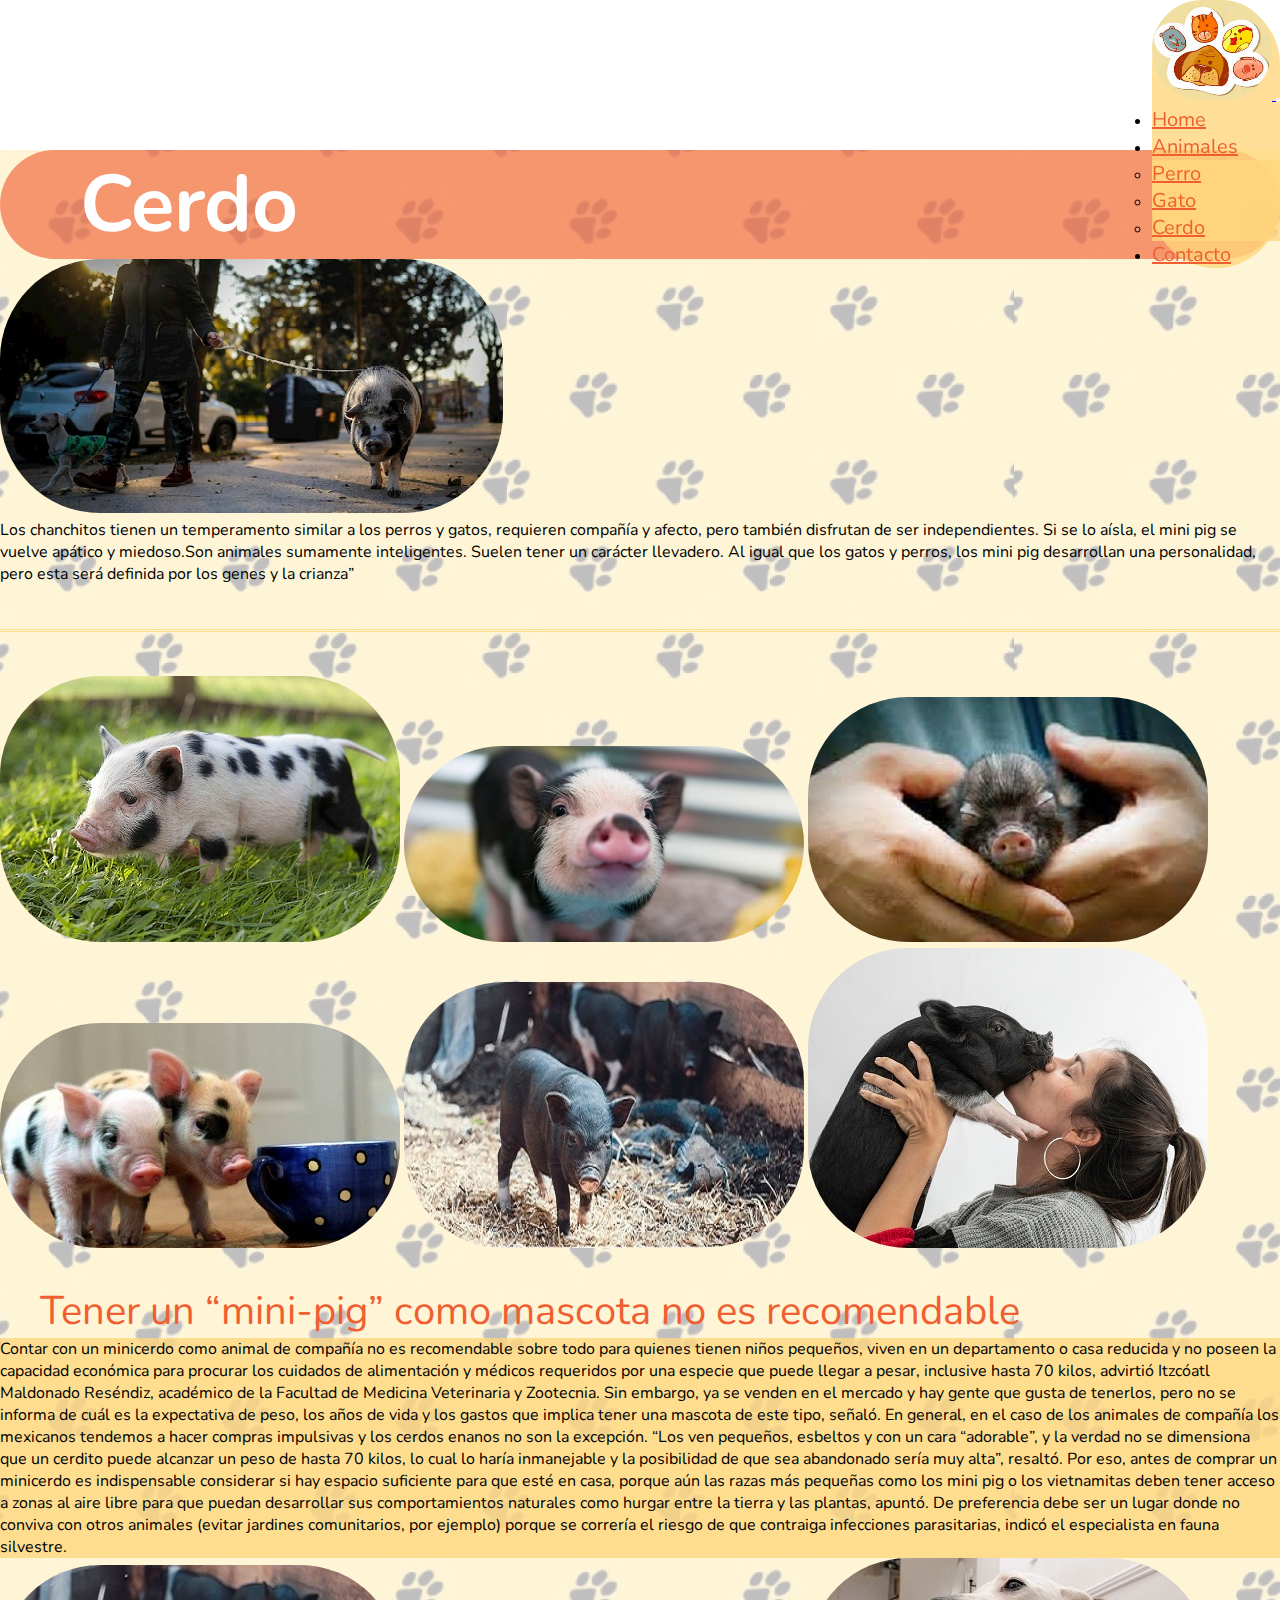
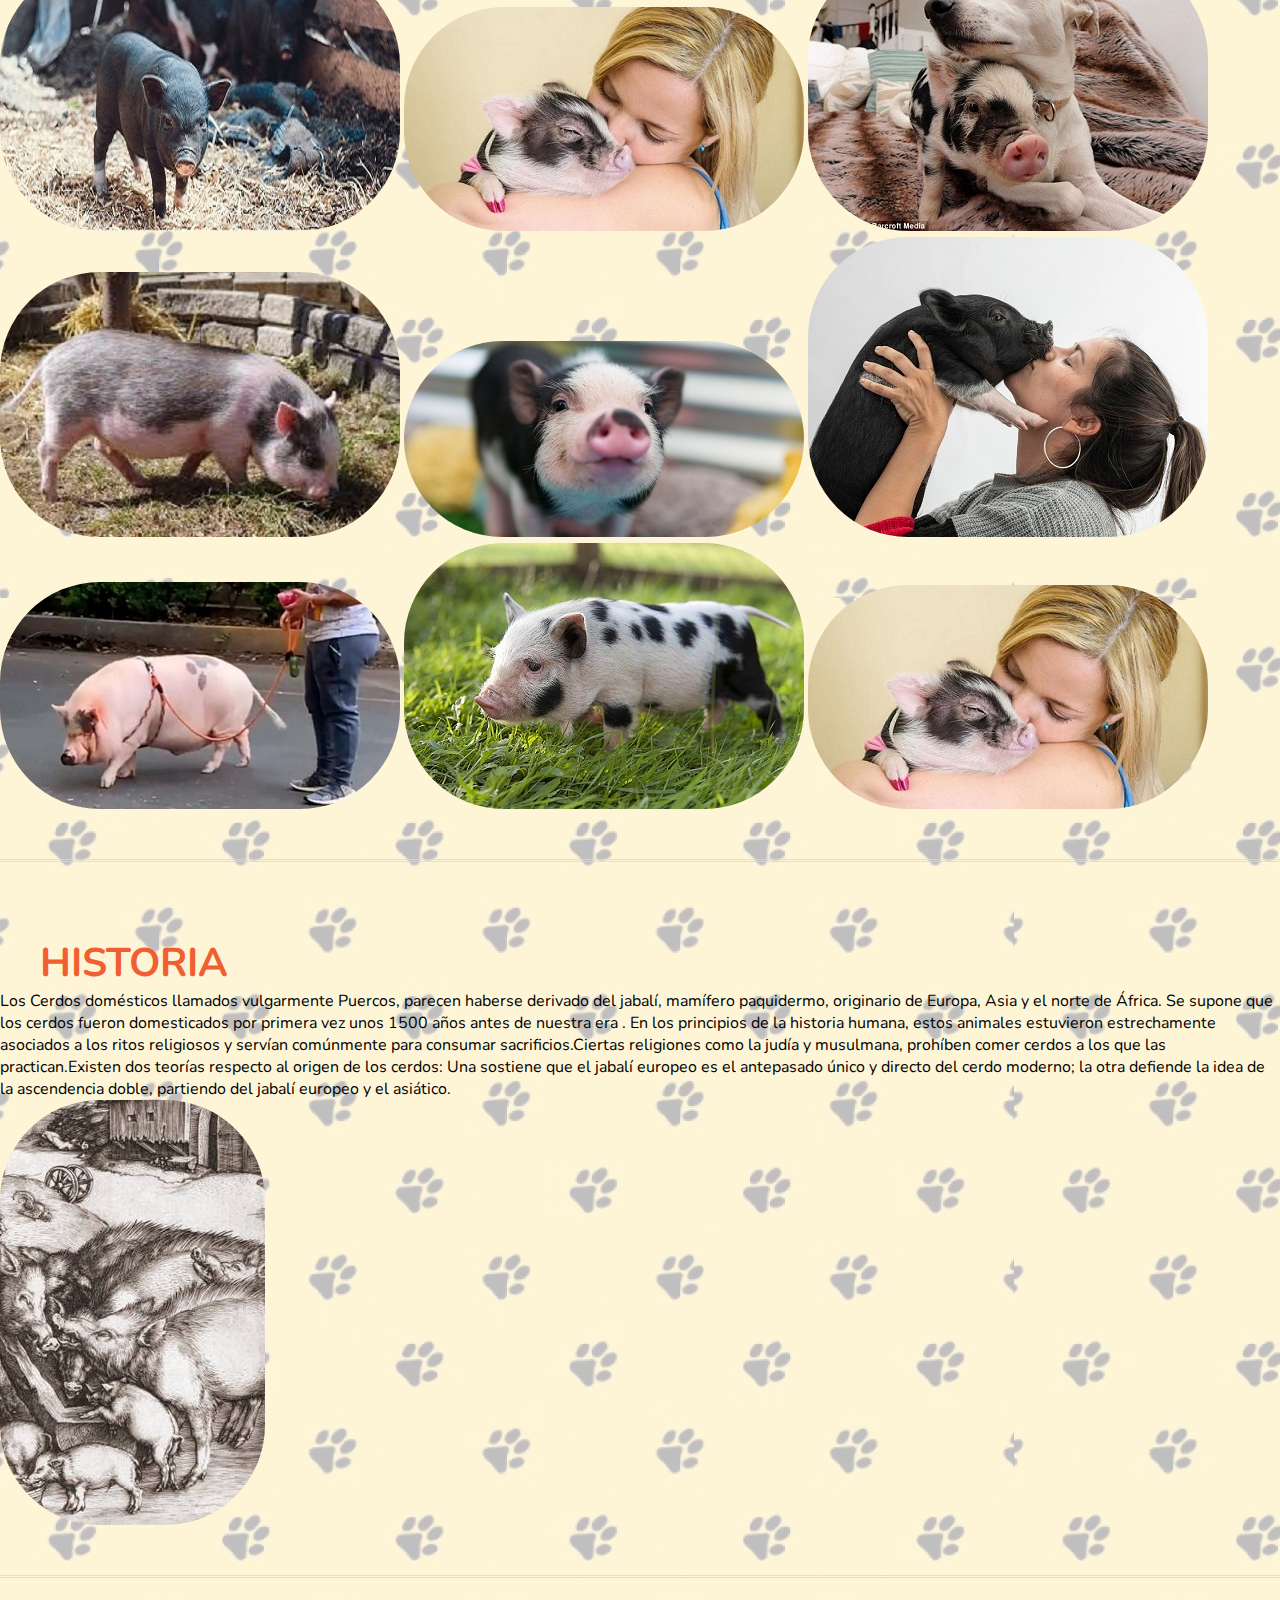
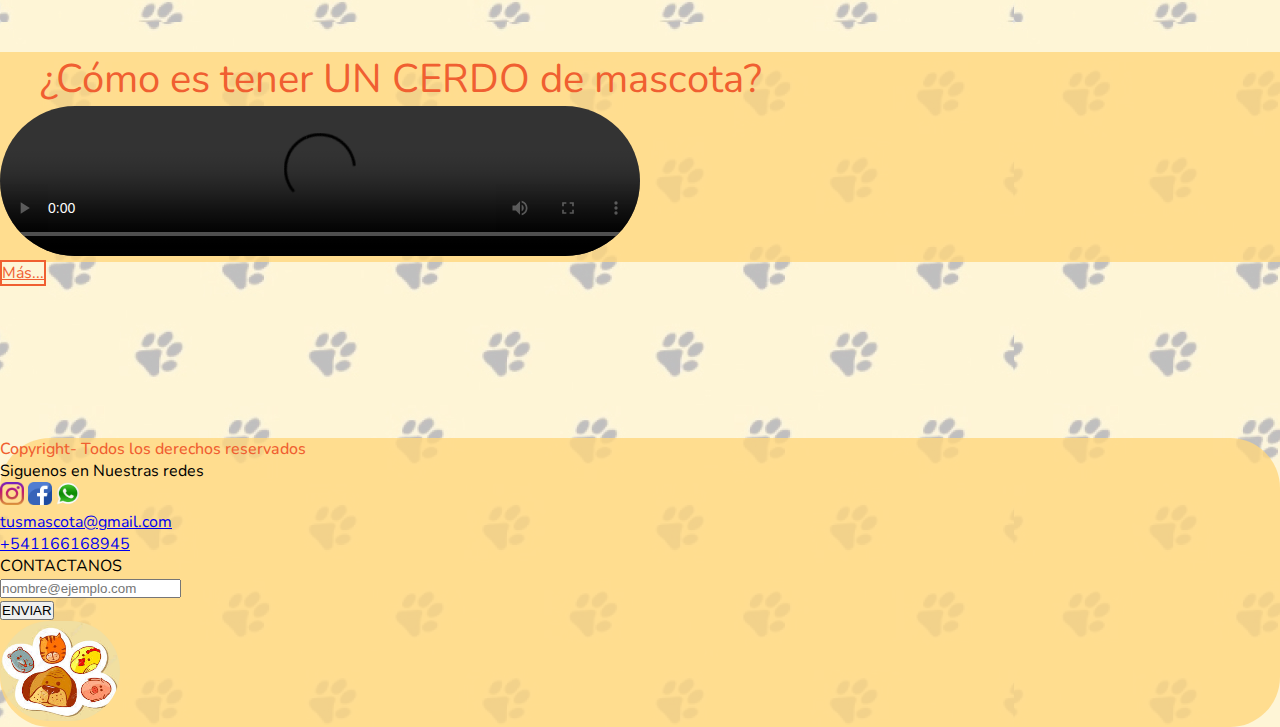
==== commit 3a0ee561: "cambio finales" ====
--- a/cerdo.html
+++ b/cerdo.html
@@ -9,6 +9,7 @@
 	<link href="https://fonts.googleapis.com/css2?family=Nunito:wght@200&display=swap" rel="stylesheet">
 	<link rel="stylesheet" type="text/css" href="css/estilo.css">
 	<link rel="shortcut icon"  href="imagenes/iconPestaña.png" />
+	<link rel="stylesheet" href="https://cdnjs.cloudflare.com/ajax/libs/animate.css/4.1.1/animate.min.css"/>
 
 	<title>Cerdo</title>
 </head>
@@ -48,12 +49,12 @@
 		<div class="container-fluid py-5">
 				<div class="row container-xl my-5">
 					<div class="col-12 text-center contenidoTitulo borde">
-						<h1 class="fw-bold">Cerdo</h1>
+						<h1 class="fw-bold wow animate__animated animate__pulse anima">Cerdo</h1>
 					</div>
 				</div>
 				<div class="row  text-center justify-content-center align-items-center my-5  ">
-					<div class=" col-12 col-md-6 my-5 borde">
-						<img class="img-fluid" src="imagenes/cerdoFoto.jpg">
+					<div class=" col-12 col-md-6 my-5 borde slide-in-fwd-center">
+						<img class="img-fluid wow animate__animated animate__pulse anima" src="imagenes/cerdoFoto.jpg">
 					</div>	
 					<div class="col-12 col-md-6  text-center">
 							<p class="text-center fw-bold">Los chanchitos tienen un temperamento similar a los perros y gatos, requieren compañía y afecto, pero también disfrutan de ser independientes. Si se lo aísla, el mini pig se vuelve apático y miedoso.Son animales sumamente inteligentes. Suelen tener un carácter llevadero. Al igual que los gatos y perros, los mini pig desarrollan una personalidad, pero esta será definida por los genes y la crianza”</p>
@@ -179,16 +180,39 @@
 		</div>
 		<br><br><br><br><br><br><br>		
 		<!--FOOTER-->
-		<footer class="footer mt-auto py-3 bg-light pieDeContacto d-flex justify-content-sm-center ">
-			<div class="container">
-			  <span class="text-muted fw-bold">Copyright- Todos los derechos reservados</span>
-			  <div class="row container-md">
-				  <p class="fw-bold">Siguenos en Nuestras redes</p>
-				  <ul>
-					  <li><a href="https://www.instagram.com/z.catriel/" class="text-decoration-none"><img class ="icon" src="imagenes/instagram.png" height="23" width="24" >Instagram</a></li>
-					  <li><a href="https://www.linkedin.com/in/zeeb-catriel-labat-46a80b188/" class="text-decoration-none"><img class ="icon" src="imagenes/linkedin.png" height="23" width="24" >Linkedin</a></li>
-				  </ul>	
-			  </div>
+		<footer class="footer my-5 py-3 pieDeContacto ">
+			<div class="container my-5">
+				<div class="row justify-content-center">
+					<div class="col-12 col-md-4 text-center my-3">
+						<span class="text-muted fw-bold">Copyright- Todos los derechos reservados</span>
+						<div class="row container-md">
+							<p class="fw-bold">Siguenos en Nuestras redes</p>
+							<div class="col-12">
+								<a href="https://instagram.com/mascotasenadopcionargentina?utm_medium=copy_link" class="text-decoration-none"><img class ="icon" src="imagenes/instagram.png" height="23" width="24" ></a>
+								<a href="https://www.facebook.com/groups/632662873514251" class="text-decoration-none"><img class ="icon" src="imagenes/facebook.png" height="23" width="24" ></a>
+								<a href="https://web.whatsapp.com" class="text-decoration-none"><img class ="icon" src="imagenes/whatsapp.png" height="23" width="24" ></a>
+							</div>
+							<a href="tusmascotas@gmail.com">tusmascota@gmail.com</a>
+							<p><a href="https://web.whatsapp.com">+541166168945</a></p>	
+						</div>
+					</div>
+					<div class="col-12 col-md-4 text-center my-3">
+						<p class="fw-bold"> CONTACTANOS </p>
+						<div class="col-12 p-1 ">
+							<input type="email" class="form-control" id="exampleFormControlInput1" placeholder="nombre@ejemplo.com">
+						</div>
+						<div class="botonEnviar col-12 p-1">
+							<a href="contacto.html"><input type="button" name="Enviar" value="ENVIAR"></a>	
+						</div>
+						
+						
+					</div>
+					<div class="col-12 col-md-4 text-center borde ImagenAnimacion">
+						<a  href="index.html"><!--HREF-->
+							<img src="imagenes/logo.jpg" alt="logo" width="120" height="100">
+						</a>
+					</div>	
+				</div>	
 			</div>
 		</footer>
 		<!-- Fin FOOTER-->
--- a/css/estilo.css
+++ b/css/estilo.css
@@ -17,6 +17,10 @@
   margin: 0;
 }
 
+html {
+  scroll-behavior: smooth;
+}
+
 body {
   font-family: 'Nunito', sans-serif;
 }
@@ -155,34 +159,39 @@
           box-shadow: 0px 0px 10px 10px #F05F31;
 }
 
-.gatoImagenAnimacion {
+.anima {
+  -webkit-animation-duration: 2s;
+          animation-duration: 2s;
+}
+
+.ImagenAnimacion {
   -webkit-animation-name: gato;
           animation-name: gato;
   -webkit-animation-iteration-count: 1;
           animation-iteration-count: 1;
   -webkit-animation-timing-function: ease-in-out;
           animation-timing-function: ease-in-out;
-  -webkit-animation-duration: 2s;
-          animation-duration: 2s;
+  -webkit-animation-duration: 1s;
+          animation-duration: 1s;
 }
 
 @-webkit-keyframes gato {
   0% {
+    top: 0;
+    margin-top: 400px;
+  }
+  100% {
     top: 100%;
-    margin-top: -50px;
-  }
-  100% {
-    top: 0;
   }
 }
 
 @keyframes gato {
   0% {
+    top: 0;
+    margin-top: 400px;
+  }
+  100% {
     top: 100%;
-    margin-top: -50px;
-  }
-  100% {
-    top: 0;
   }
 }
 
@@ -281,20 +290,23 @@
 
 .pieDeContacto span {
   color: #F05F31 !important;
-}
-
-.pieDeContacto ul li {
   font-weight: 500;
-  list-style-type: none;
-}
-
-.pieDeContacto ul li a {
-  color: #000;
-}
-
-.pieDeContacto ul li a:hover {
+}
+
+.pieDeContacto a .boton {
   color: #F05F31;
-  border-bottom: 2px double #F05F31;
-  border-radius: 100px;
+}
+
+.pieDeContacto a .boton:hover {
+  color: #ffd67cc9;
+  background-color: #000;
+}
+
+.pieDeContacto a img:hover {
+  -webkit-transform: scale(1.1);
+          transform: scale(1.1);
+  border-radius: 100px;
+  -webkit-box-shadow: 0px 0px 10px 10px #ffd67cc9;
+          box-shadow: 0px 0px 10px 10px #ffd67cc9;
 }
 /*# sourceMappingURL=estilo.css.map */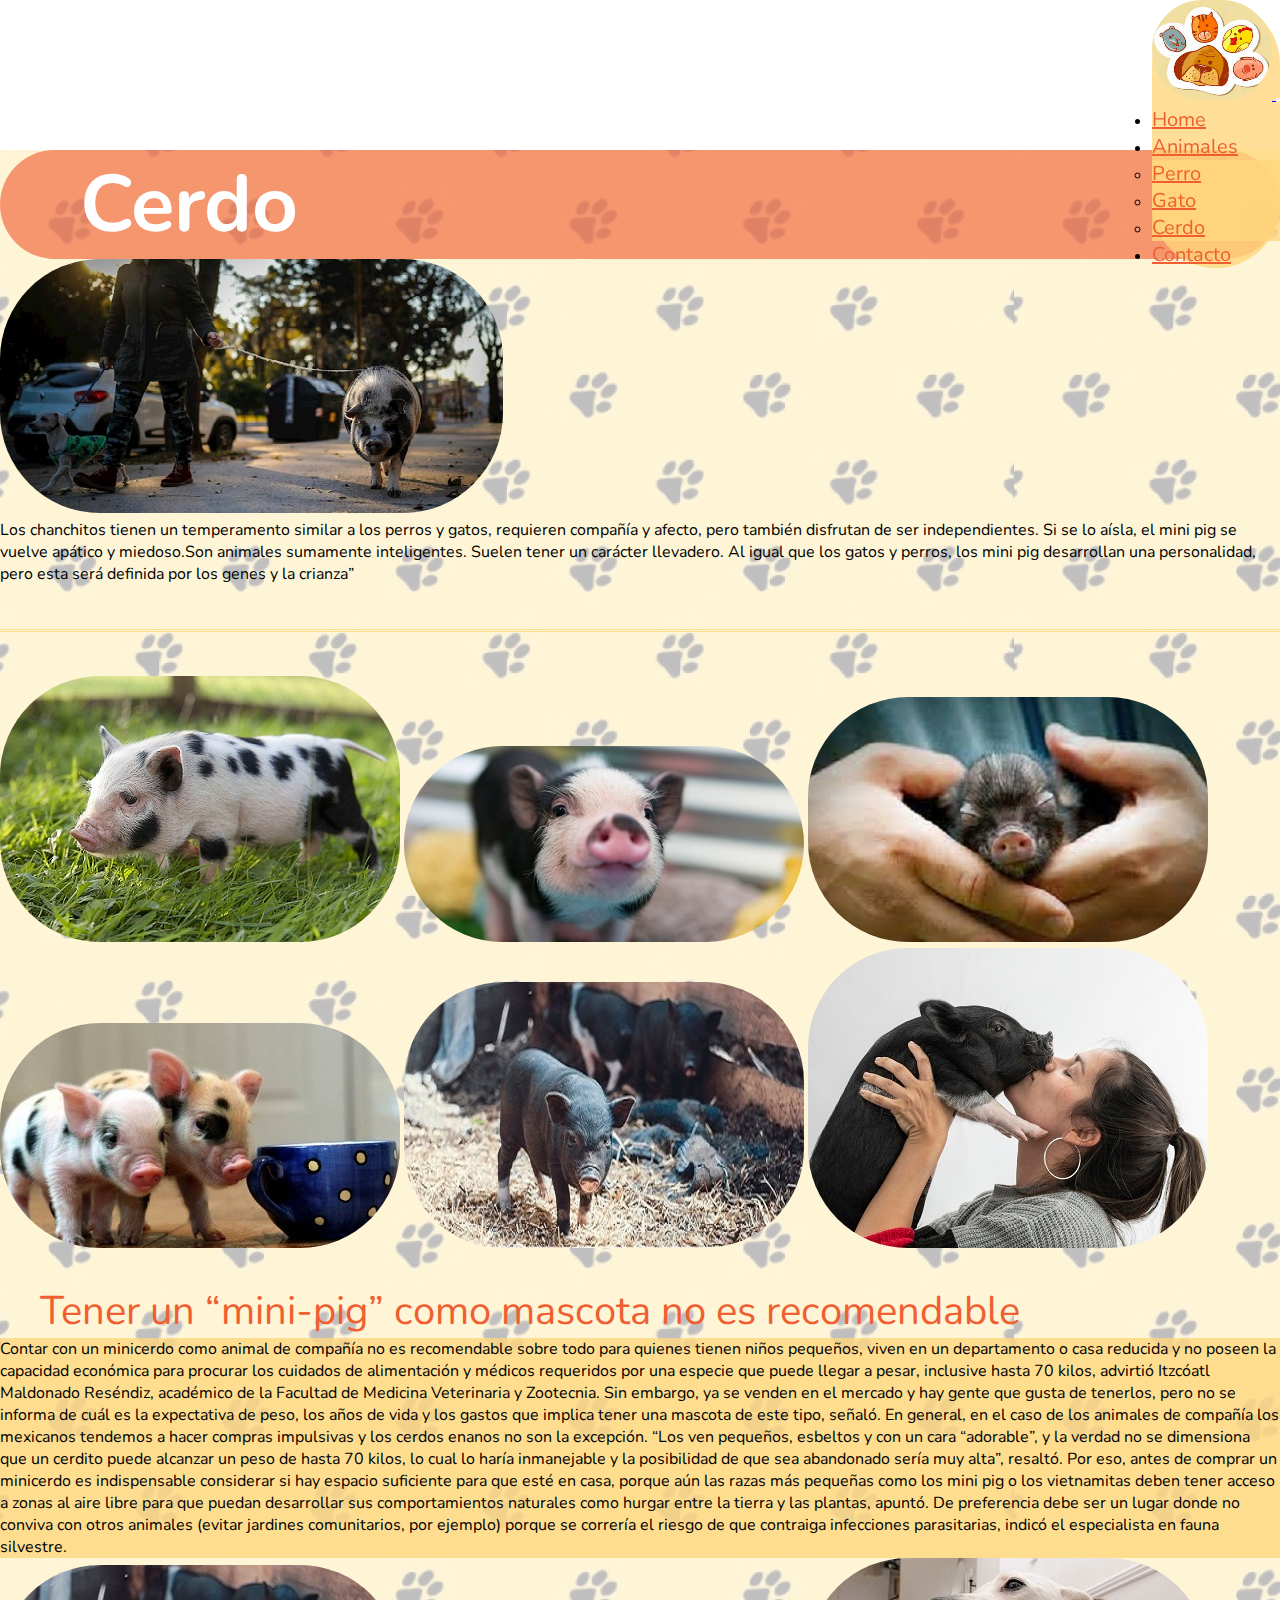
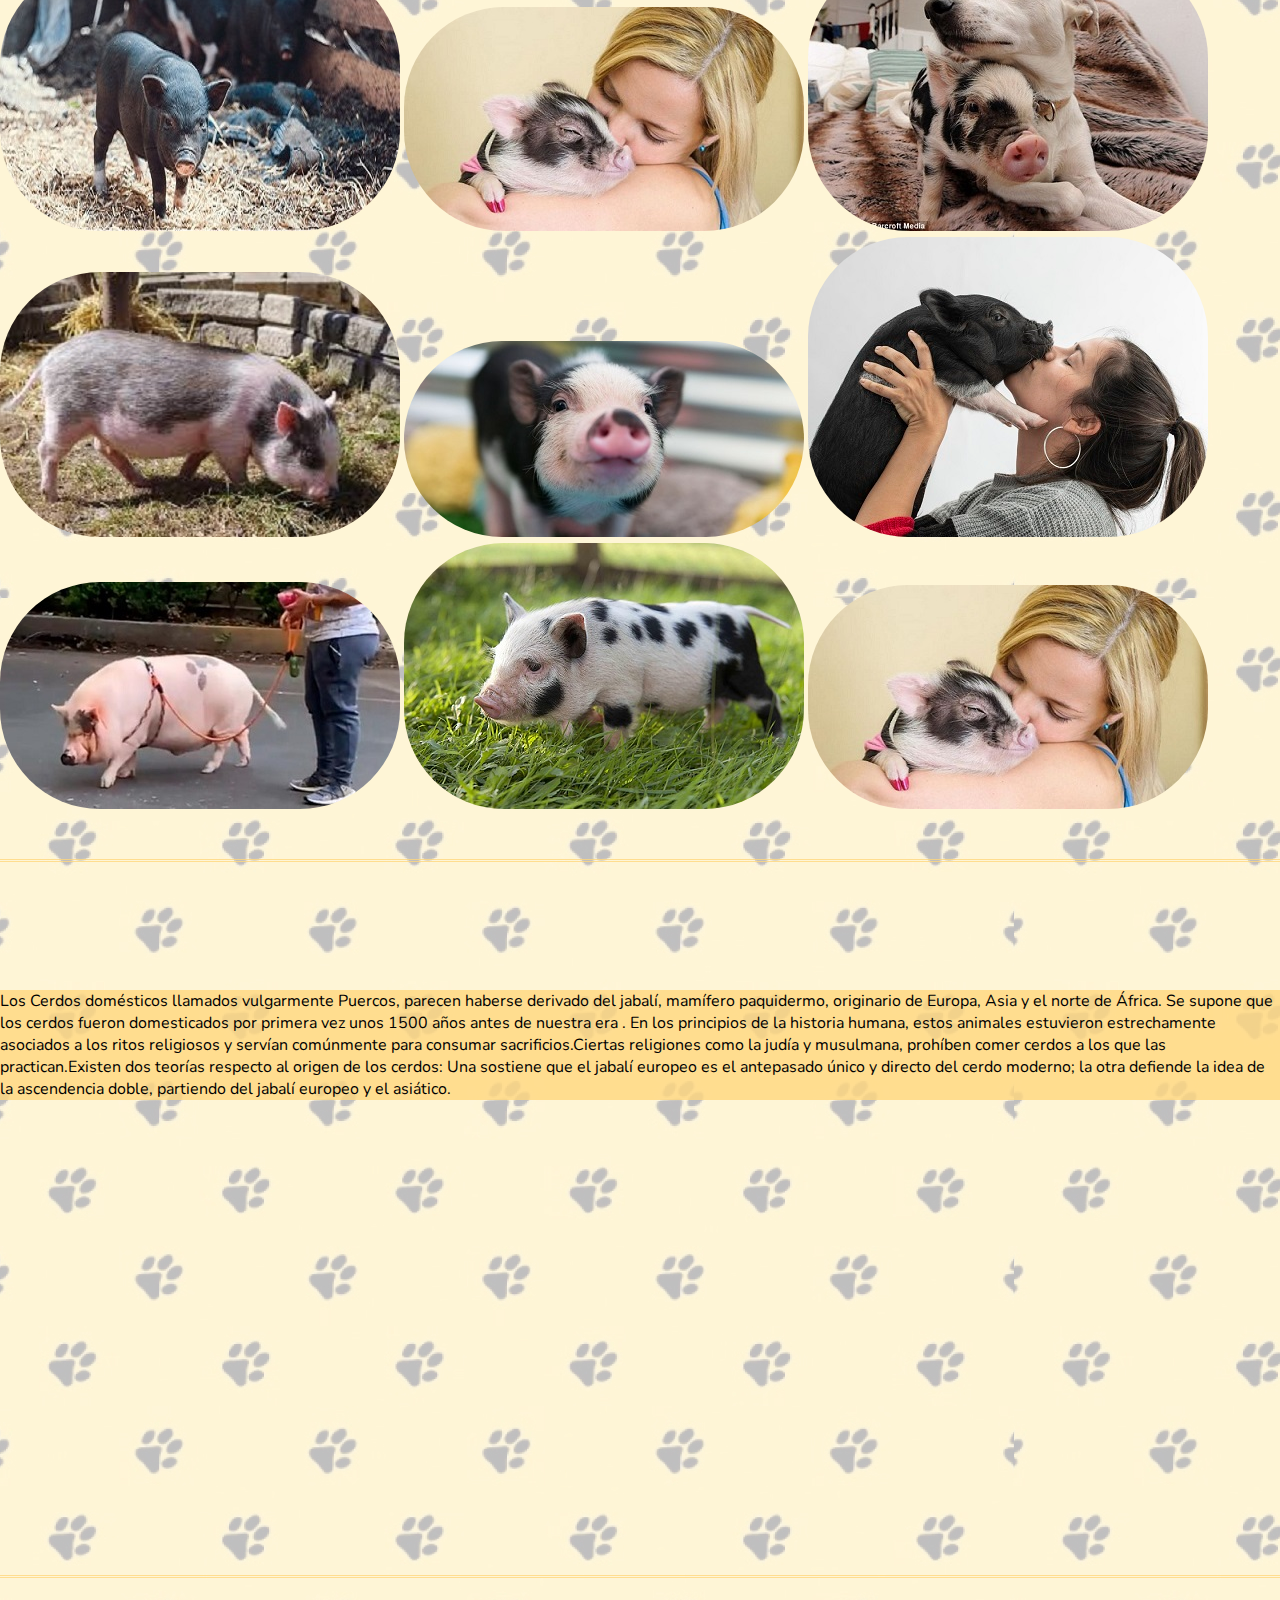
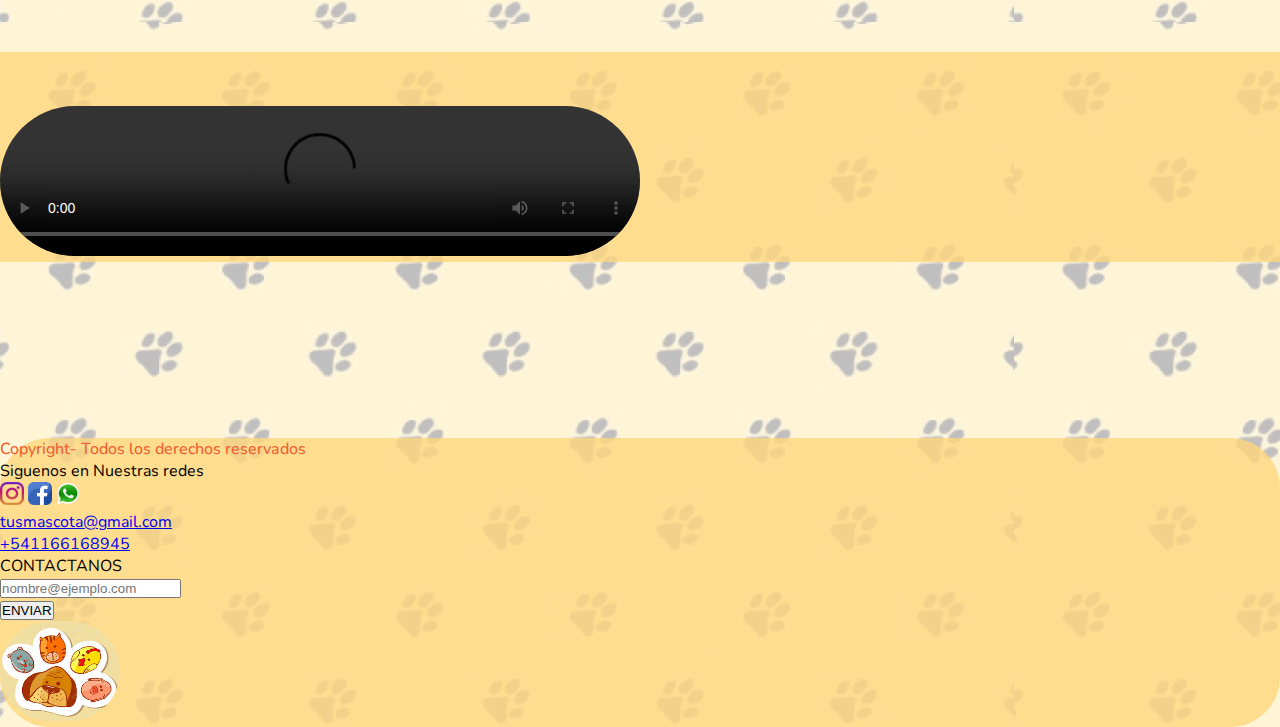
==== commit 7f71d1ba: "retoques" ====
--- a/cerdo.html
+++ b/cerdo.html
@@ -143,15 +143,15 @@
 		<div class="container-fluid py-5 my-5">
 				<div class="row">
 					<div class="col-12 text-center cotenidoSubtitulo my-5">
-						<h2 class="fw-bold my-4 ">HISTORIA</h2>
+						<h2 class="fw-bold my-4 wow animate__animated animate__fadeInRight ">HISTORIA</h2>
 					</div>
 
 				</div>
 				<div class=" row flex-row-reverse text-center align-items-center">
-					<div class=" col-12  col-md-6 text-center">
-						<p class="fw-bold">Los Cerdos domésticos llamados vulgarmente Puercos, parecen haberse derivado del jabalí, mamífero paquidermo, originario de Europa, Asia y el norte de África. Se supone que los cerdos fueron domesticados por primera vez unos 1500 años antes de nuestra era . En los principios de la historia humana, estos animales estuvieron estrechamente asociados a los ritos religiosos y servían comúnmente para consumar sacrificios.Ciertas religiones como la judía y musulmana, prohíben comer cerdos a los que las practican.Existen dos teorías respecto al origen de los cerdos: Una sostiene que el jabalí europeo es el antepasado único y directo del cerdo moderno; la otra defiende la idea de la ascendencia doble, partiendo del jabalí europeo y el asiático.</p>
-					</div>
-					<div class=" col-12  col-md-6 borde text-center">
+					<div class=" col-12  col-md-6 text-center dropdownColorsito my-3">
+						<p class="fw-bold m-5">Los Cerdos domésticos llamados vulgarmente Puercos, parecen haberse derivado del jabalí, mamífero paquidermo, originario de Europa, Asia y el norte de África. Se supone que los cerdos fueron domesticados por primera vez unos 1500 años antes de nuestra era . En los principios de la historia humana, estos animales estuvieron estrechamente asociados a los ritos religiosos y servían comúnmente para consumar sacrificios.Ciertas religiones como la judía y musulmana, prohíben comer cerdos a los que las practican.Existen dos teorías respecto al origen de los cerdos: Una sostiene que el jabalí europeo es el antepasado único y directo del cerdo moderno; la otra defiende la idea de la ascendencia doble, partiendo del jabalí europeo y el asiático.</p>
+					</div>
+					<div class=" col-12  col-md-6 borde text-center wow animate__animated animate__fadeInLeft">
 						<img src="imagenes/cerdoHistoria.jpg">
 					</div>
 				</div>
@@ -165,8 +165,8 @@
 		<!--Fin Linea Separador-->
 		<div class="conteiner-fluid  m-5 text-center ">
 			<div class="vCerdo">
-				<div class="my-5 cotenidoSubtitulo fw-bold">
-					<p>¿Cómo es tener UN CERDO de mascota?</p>
+				<div class="my-5 cotenidoSubtitulo fw-bold wow animate__animated animate__fadeInRight">
+					<p>¿Cómo es tener un Chanchito de mascota?</p>
 				</div>
 				<div class=" my-5 borde">
 					<video   controls>
@@ -174,7 +174,7 @@
 					</video>
 				</div>
 			</div>
-			<div class="text-center bCerdo">
+			<div class="text-center bCerdo wow animate__animated animate__fadeInLeft">
 				<a class="text-decoration-none" href="https://www.youtube.com/watch?v=4CF9MtQzuaM">Más...</a>
 			</div>	
 		</div>
@@ -219,6 +219,7 @@
 	</div>
 	<!---FIN FULLSCREEN-->	
 	<script src="https://cdn.jsdelivr.net/npm/bootstrap@5.0.2/dist/js/bootstrap.bundle.min.js" integrity="sha384-MrcW6ZMFYlzcLA8Nl+NtUVF0sA7MsXsP1UyJoMp4YLEuNSfAP+JcXn/tWtIaxVXM" crossorigin="anonymous"></script> <!--LINK BOOTSTRAP-->	
-
+	<script src="js/wow.js"></script>
+	<script>new WOW().init();</script>
 </body>
 </html>--- a/css/estilo.css
+++ b/css/estilo.css
@@ -157,11 +157,6 @@
           filter: saturate(200%);
   -webkit-box-shadow: 0px 0px 10px 10px #F05F31;
           box-shadow: 0px 0px 10px 10px #F05F31;
-}
-
-.anima {
-  -webkit-animation-duration: 2s;
-          animation-duration: 2s;
 }
 
 .ImagenAnimacion {
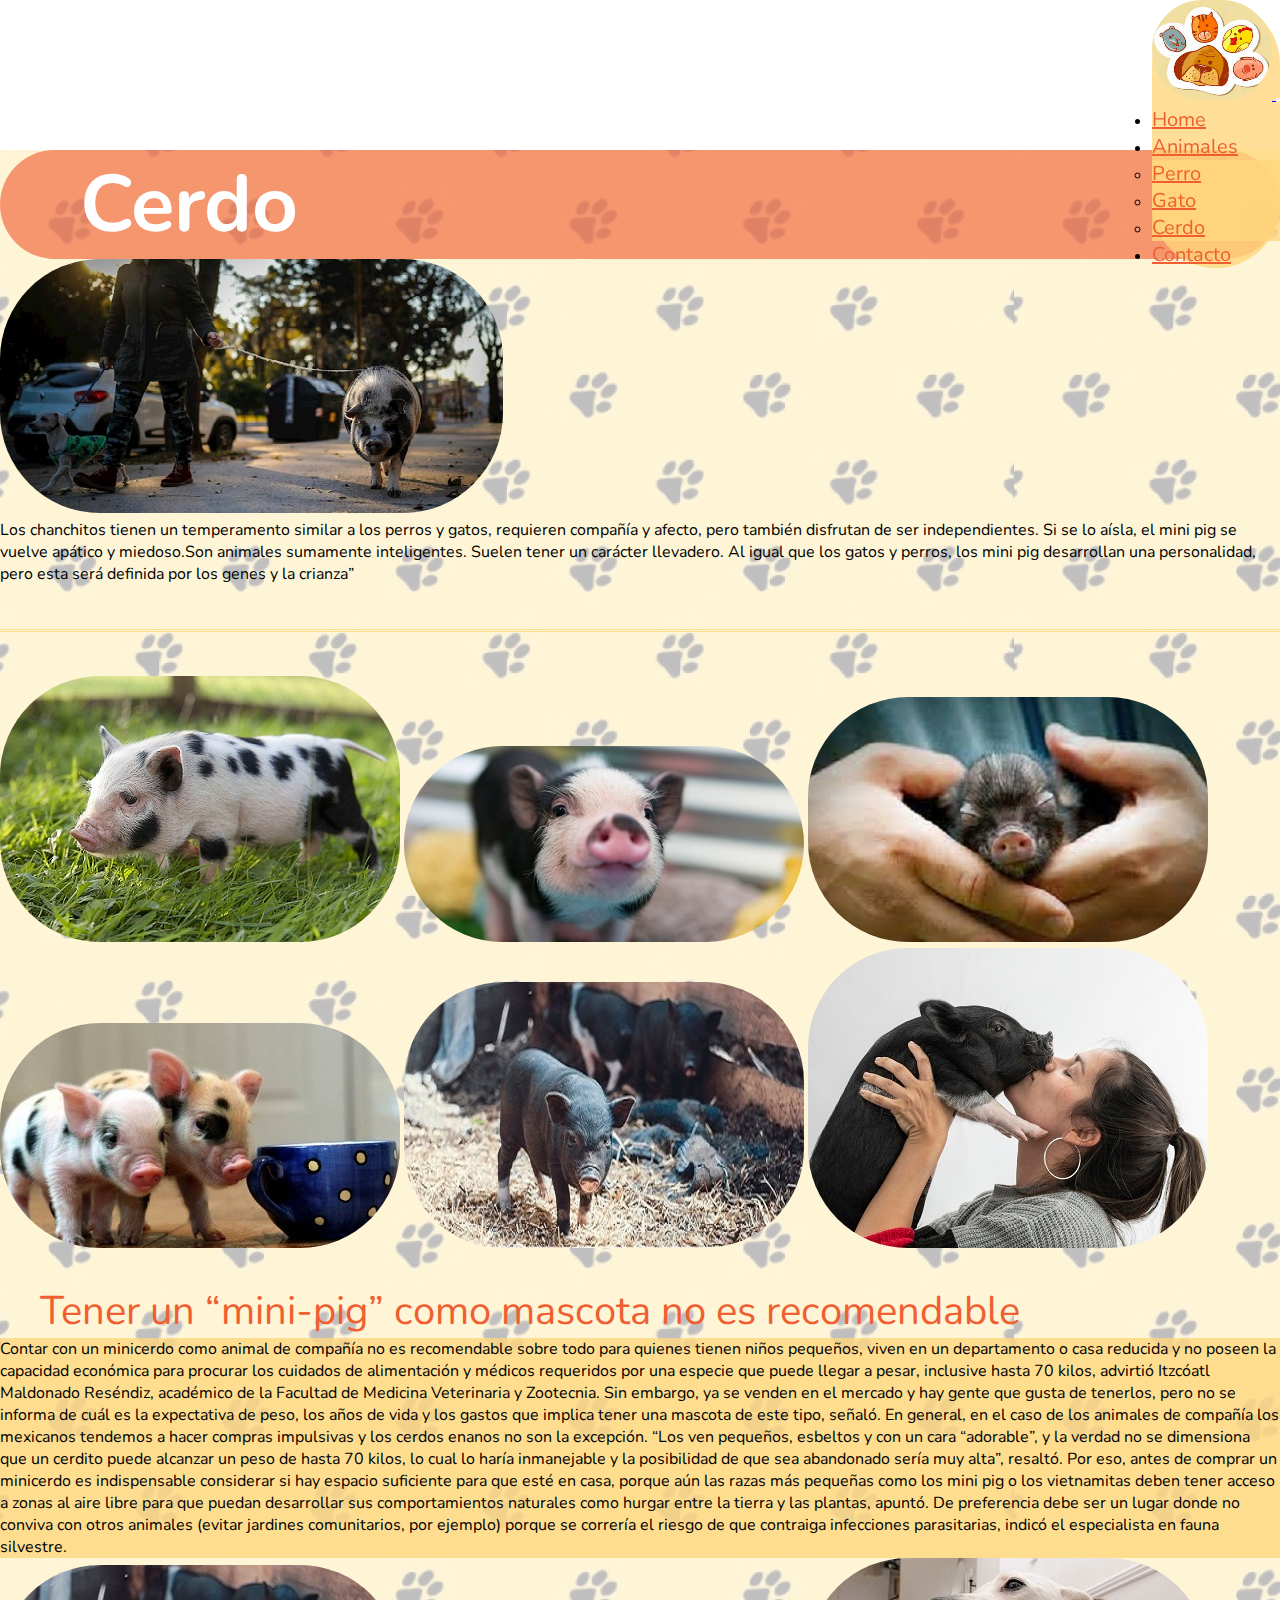
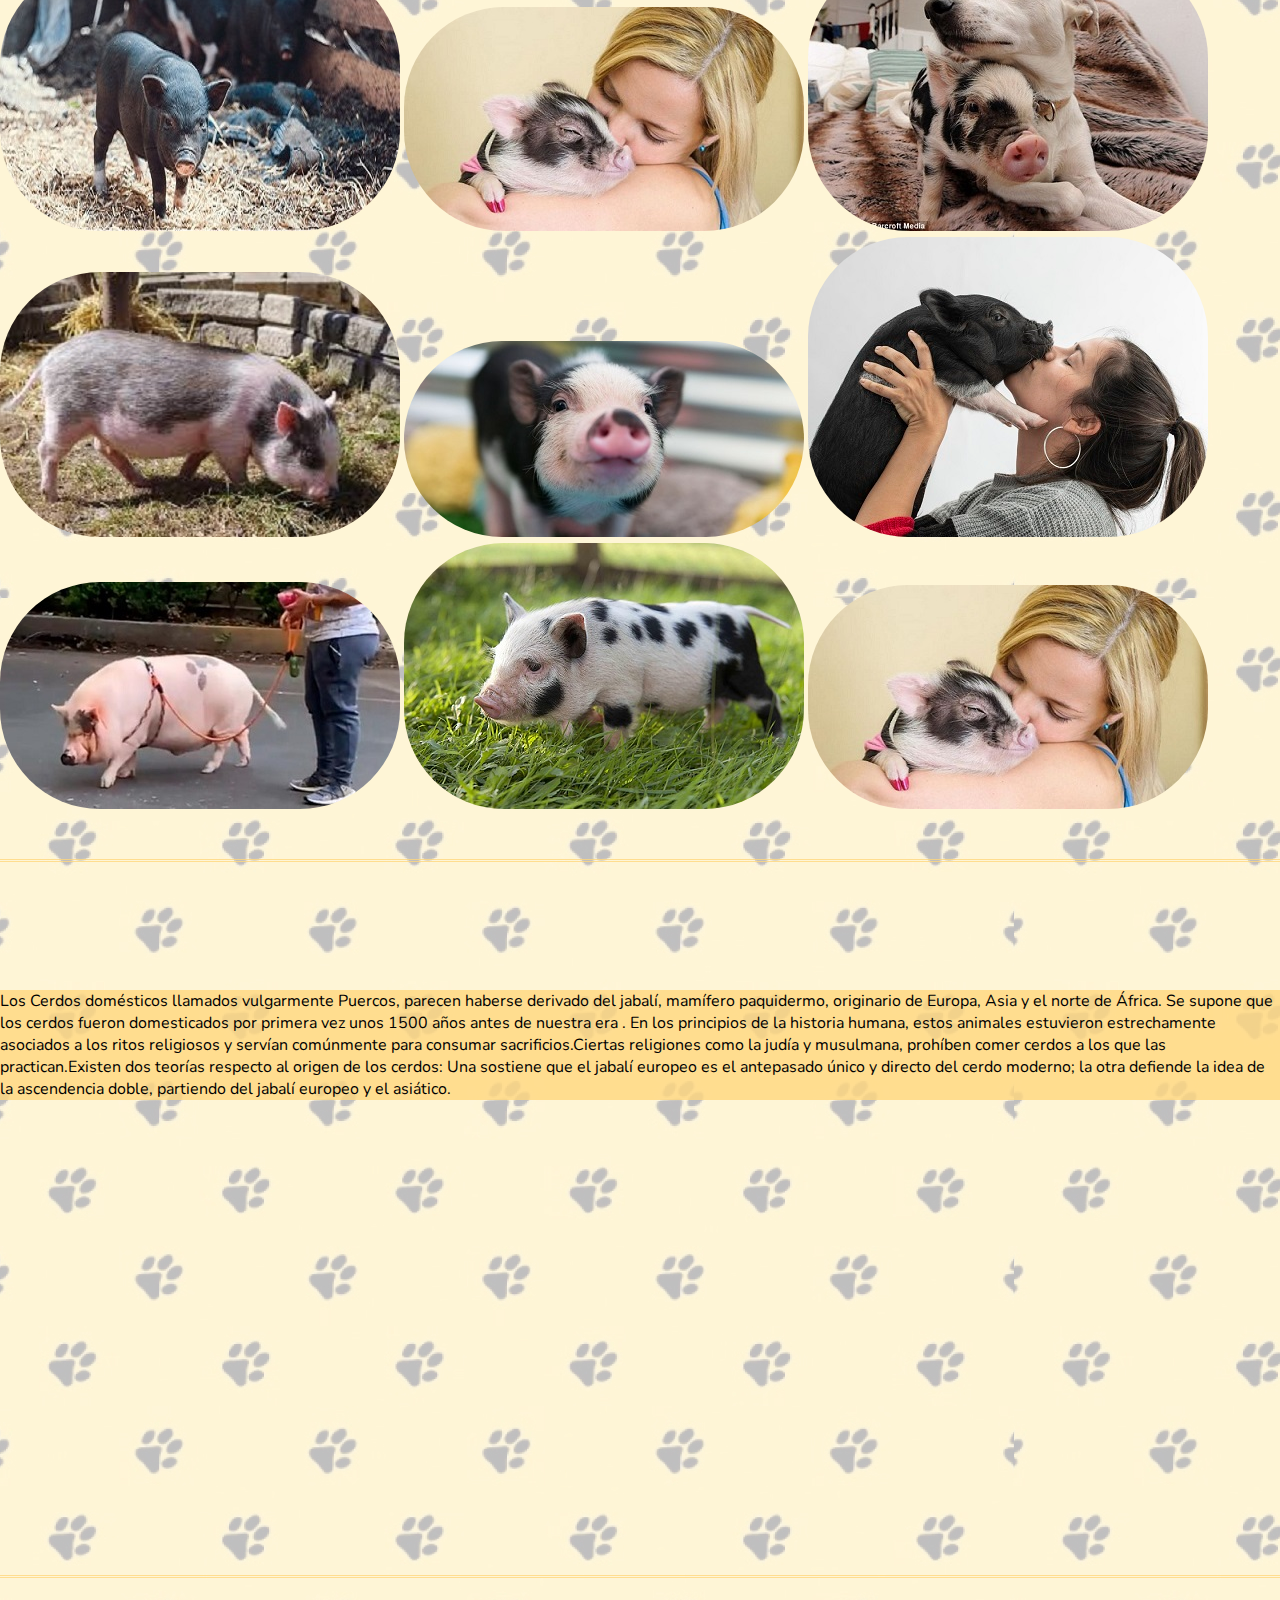
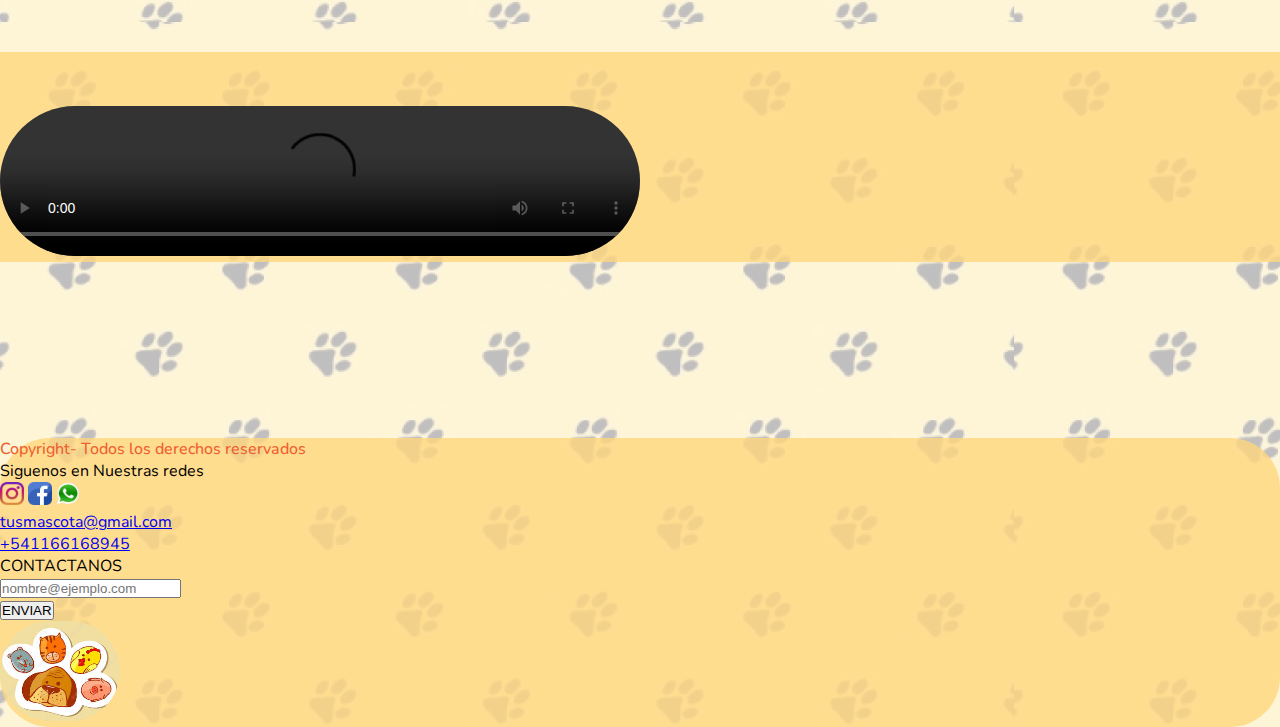
==== commit 5a478fce: "retoques" ====
--- a/cerdo.html
+++ b/cerdo.html
@@ -90,7 +90,7 @@
 				</div>
 			</div>
 			<div class="cotenidoSubtitulo text-center">
-				<p>Tener un “mini-pig” como mascota no es recomendable</p>
+				<p class="fw-bold">Tener un “mini-pig” como mascota no es recomendable</p>
 			</div>
 			<div class="conteiner text-center m-5 dropdownColorsito">
 				<p class="p-3 fw-bold">Contar con un minicerdo como animal de compañía no es recomendable sobre todo para quienes tienen niños pequeños, viven en un departamento o casa reducida y no poseen la capacidad económica para procurar los cuidados de alimentación y médicos requeridos por una especie que puede llegar a pesar, inclusive hasta 70 kilos, advirtió Itzcóatl Maldonado Reséndiz, académico de la Facultad de Medicina Veterinaria y Zootecnia.
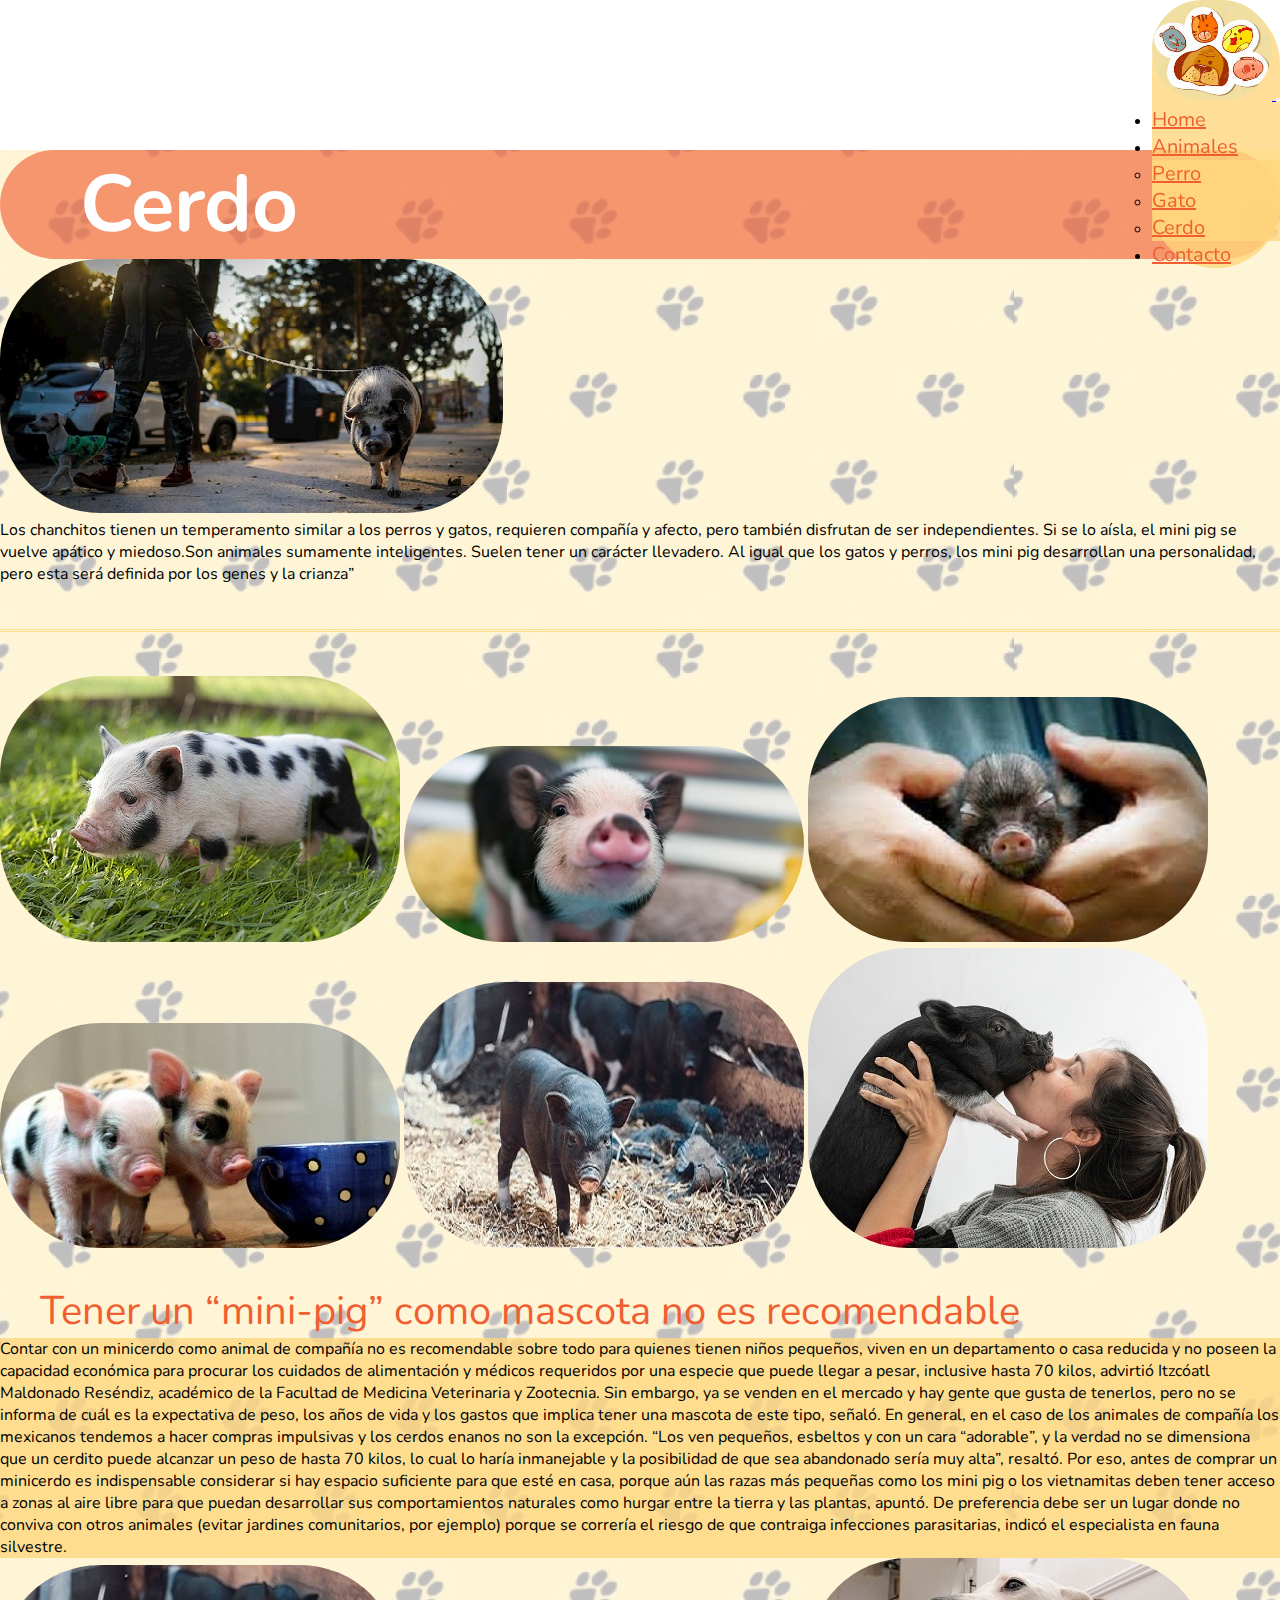
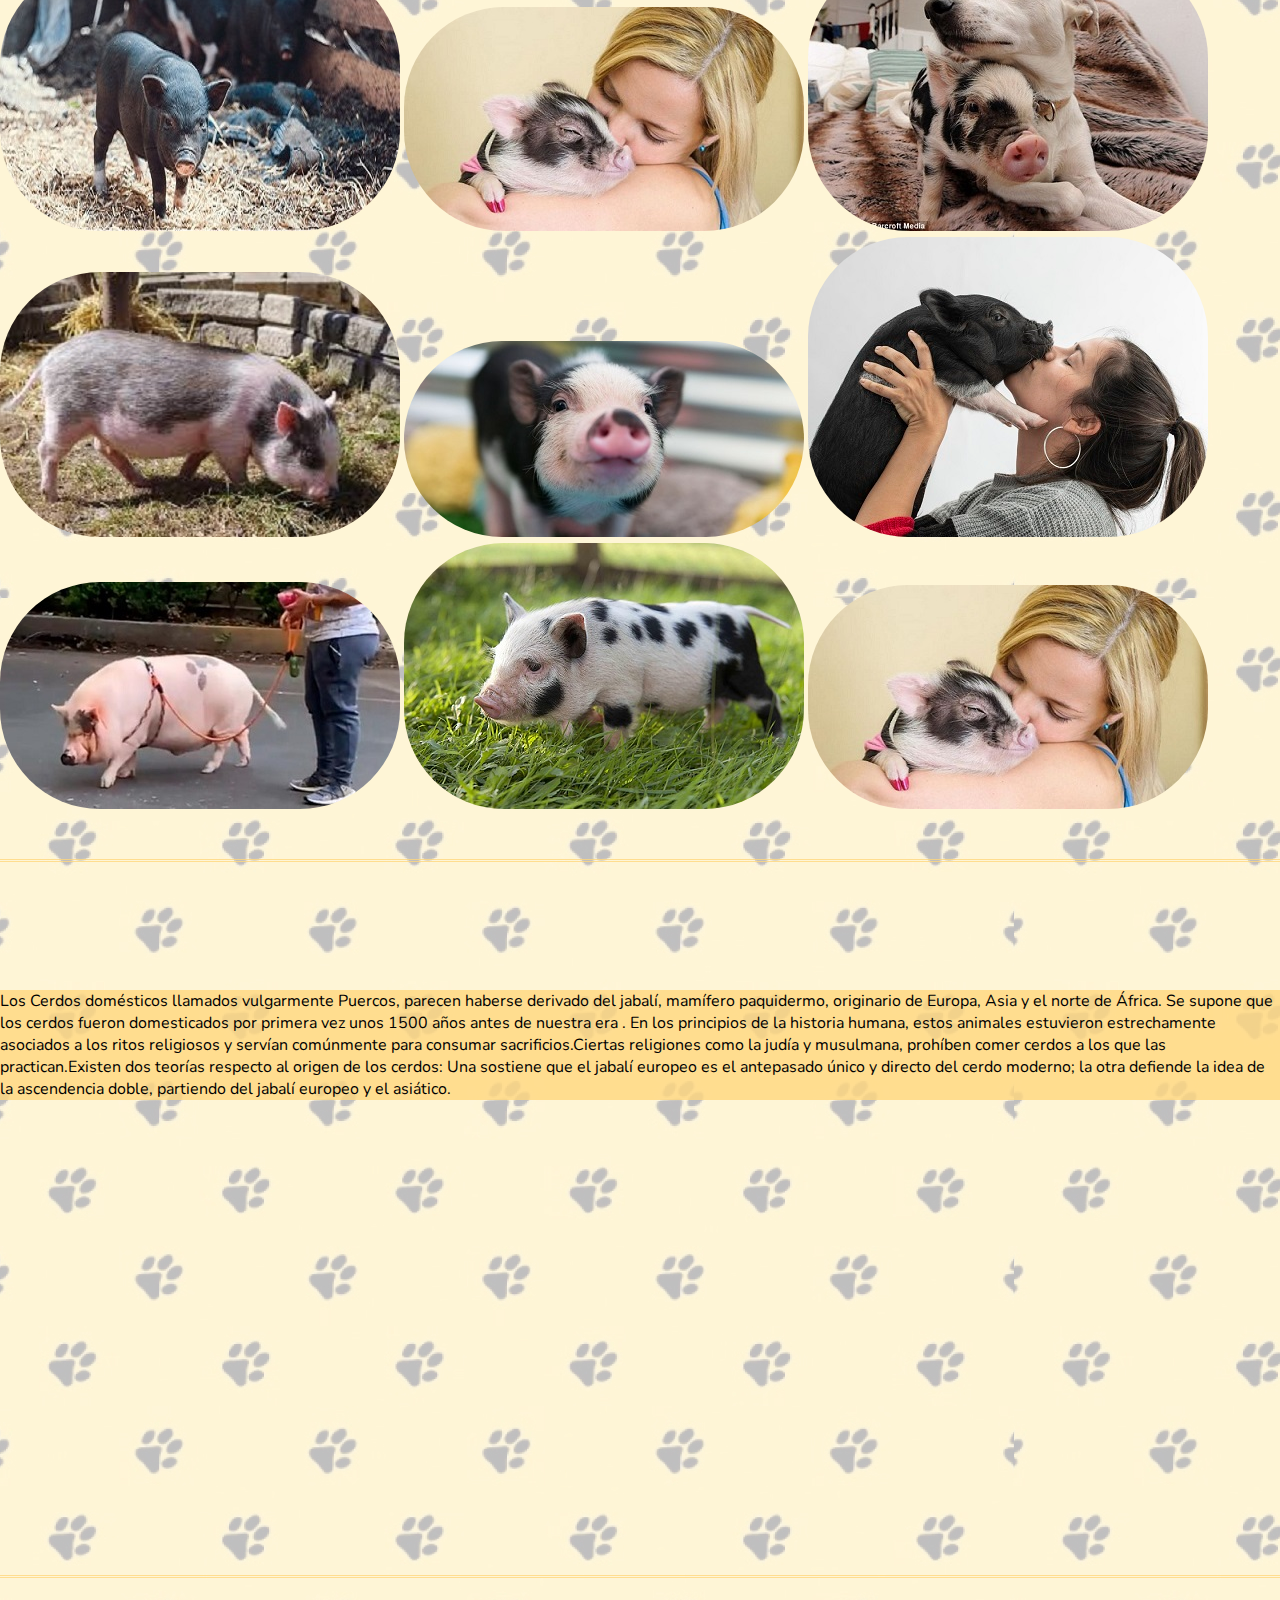
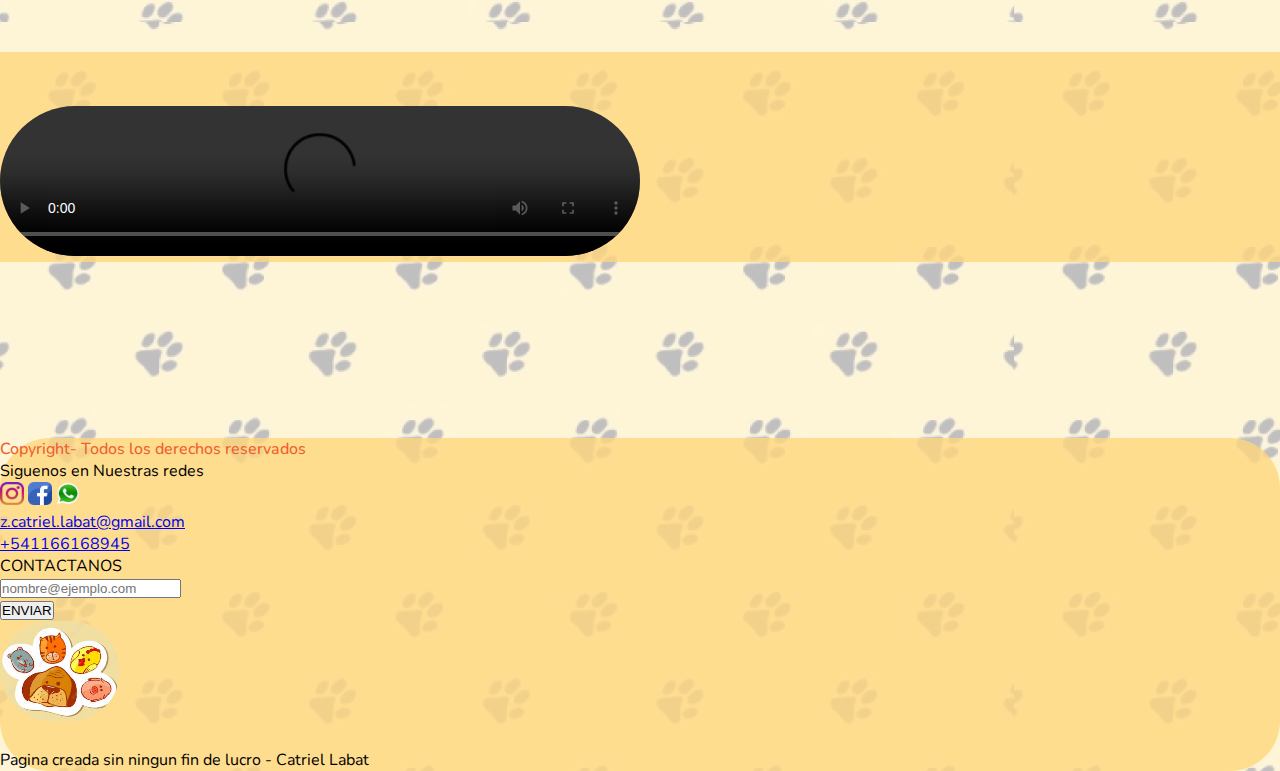
==== commit 568f82c1: "enlaces" ====
--- a/cerdo.html
+++ b/cerdo.html
@@ -185,14 +185,15 @@
 				<div class="row justify-content-center">
 					<div class="col-12 col-md-4 text-center my-3">
 						<span class="text-muted fw-bold">Copyright- Todos los derechos reservados</span>
+						 
 						<div class="row container-md">
 							<p class="fw-bold">Siguenos en Nuestras redes</p>
 							<div class="col-12">
-								<a href="https://instagram.com/mascotasenadopcionargentina?utm_medium=copy_link" class="text-decoration-none"><img class ="icon" src="imagenes/instagram.png" height="23" width="24" ></a>
-								<a href="https://www.facebook.com/groups/632662873514251" class="text-decoration-none"><img class ="icon" src="imagenes/facebook.png" height="23" width="24" ></a>
-								<a href="https://web.whatsapp.com" class="text-decoration-none"><img class ="icon" src="imagenes/whatsapp.png" height="23" width="24" ></a>
+								<a href="https://www.instagram.com/z.catriel/" class="text-decoration-none"><img class ="icon" src="imagenes/instagram.png" height="23" width="24" ></a>
+								<a href="" class="text-decoration-none"><img class ="icon" src="imagenes/facebook.png" height="23" width="24" ></a>
+								<a href="https://wa.me/541166168945" class="text-decoration-none"><img class ="icon" src="imagenes/whatsapp.png" height="23" width="24" ></a>
 							</div>
-							<a href="tusmascotas@gmail.com">tusmascota@gmail.com</a>
+							<a href="z.catriel.labat@gmail.com">z.catriel.labat@gmail.com</a>
 							<p><a href="https://web.whatsapp.com">+541166168945</a></p>	
 						</div>
 					</div>
@@ -203,16 +204,18 @@
 						</div>
 						<div class="botonEnviar col-12 p-1">
 							<a href="contacto.html"><input type="button" name="Enviar" value="ENVIAR"></a>	
-						</div>
-						
-						
+						</div>	
 					</div>
 					<div class="col-12 col-md-4 text-center borde ImagenAnimacion">
 						<a  href="index.html"><!--HREF-->
 							<img src="imagenes/logo.jpg" alt="logo" width="120" height="100">
 						</a>
+						<div class="text-center fw-bold my-5 wow animate__animated animate__shakeY anima">
+							<a href="#inicio" class="text-decoration-none my-5 "><p class="boton">↑ MASCOTAS ↑</p></a>
+						</div>
 					</div>	
-				</div>	
+				</div>
+				<p>Pagina creada sin ningun fin de lucro -  Catriel Labat</p>	
 			</div>
 		</footer>
 		<!-- Fin FOOTER-->
